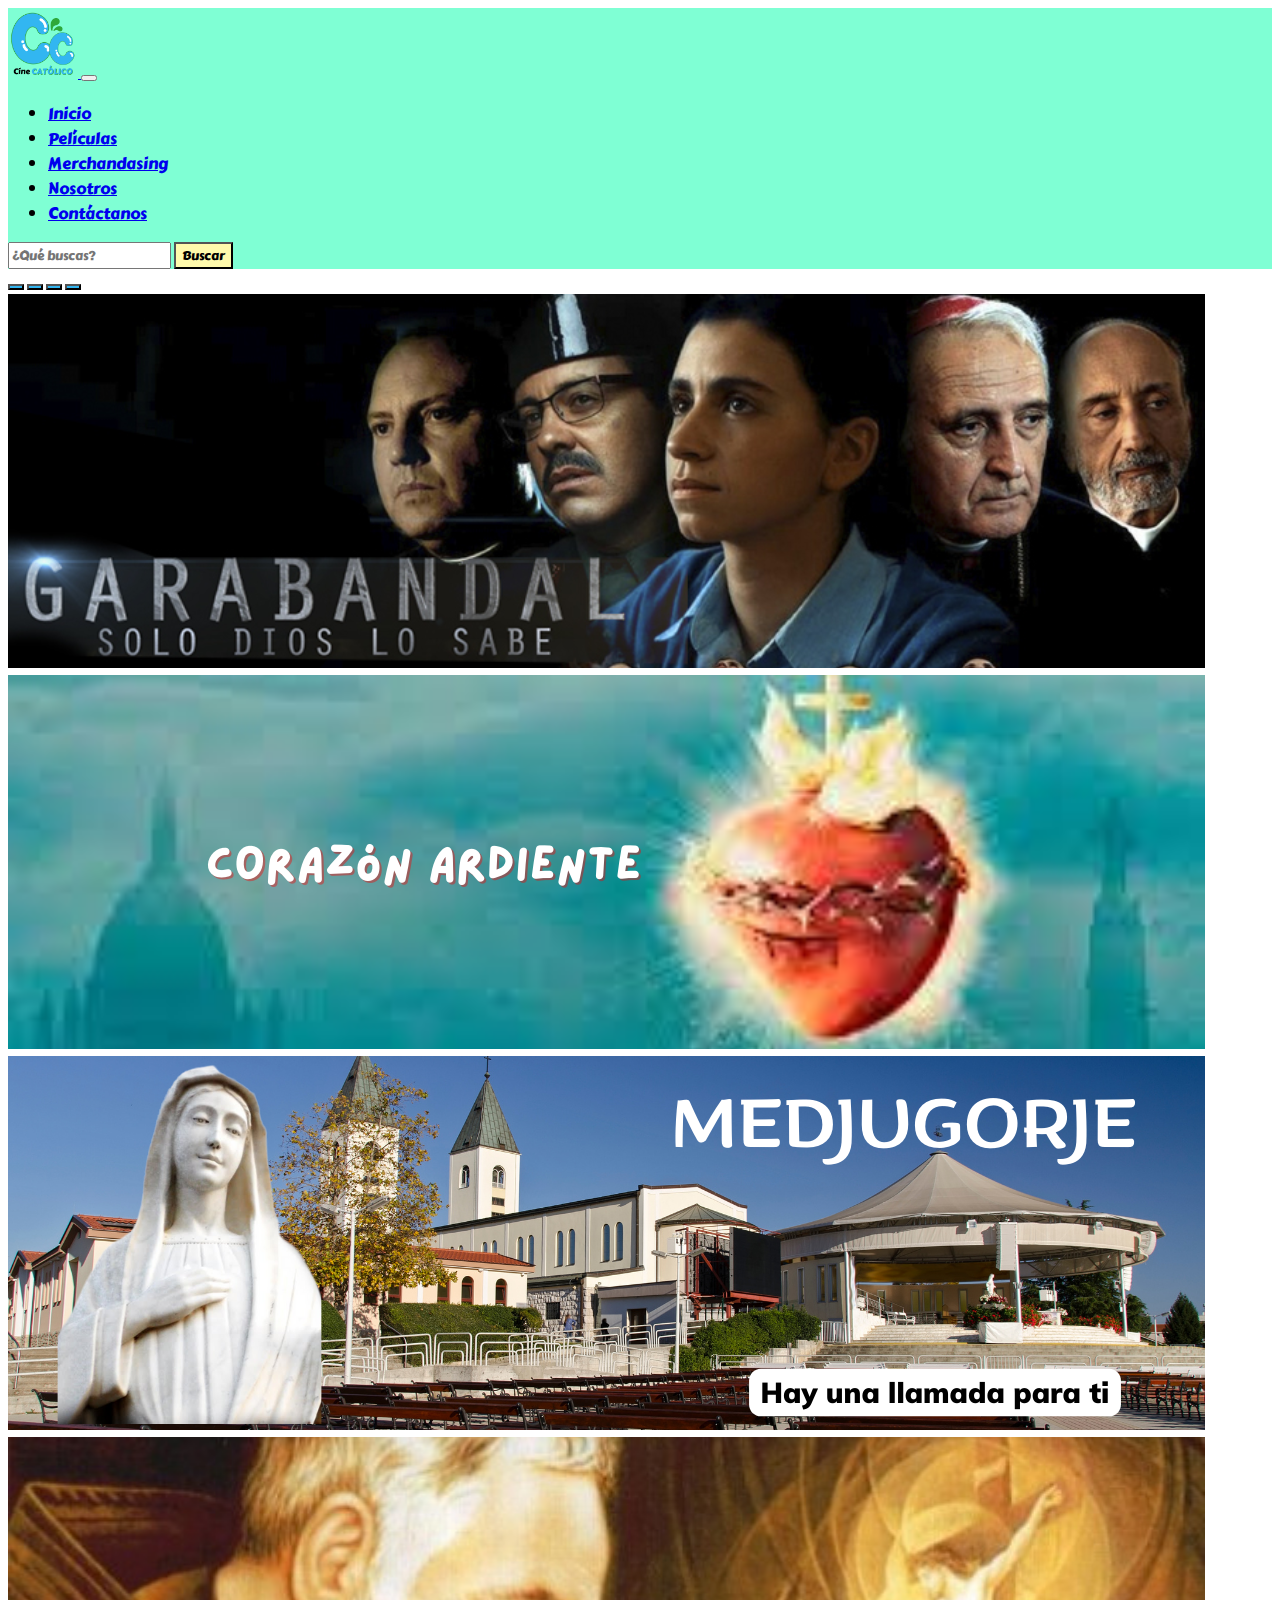
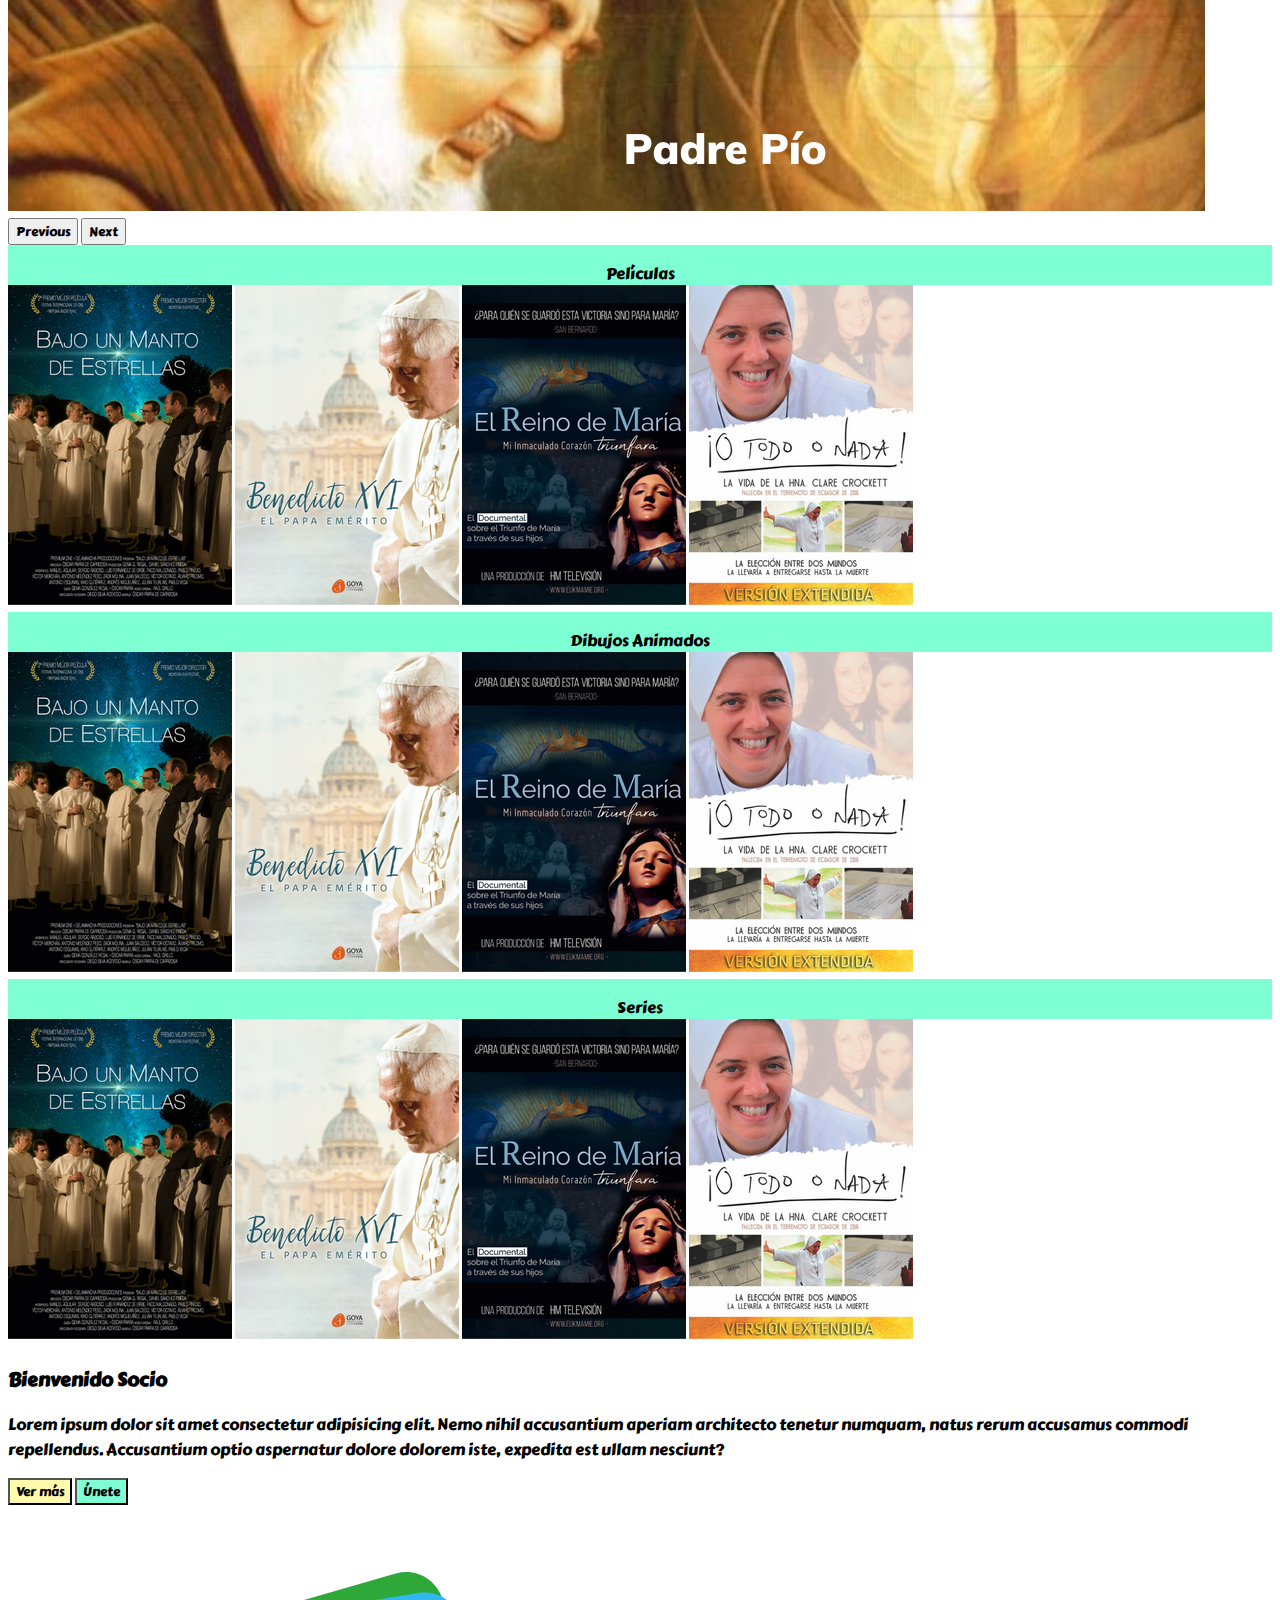
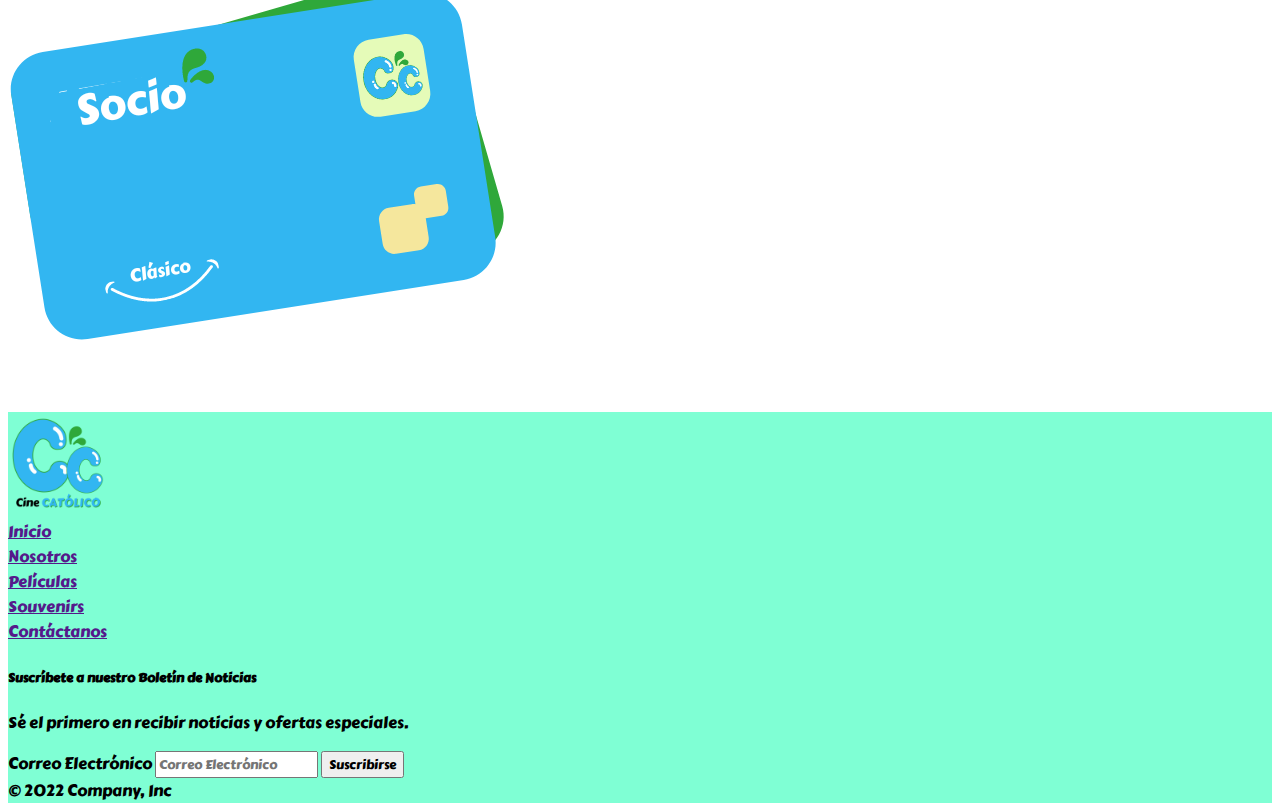
==== index.html @ 8d30c31e "Primer commit, primera versión de la 2da pre entrega" ====
<!DOCTYPE html>
<html lang="es">

<head>
    <meta charset="UTF-8">
    <meta http-equiv="X-UA-Compatible" content="IE=edge">
    <meta name="viewport" content="width=device-width, initial-scale=1.0">
    <title>Inicio</title>
    <!-- Link de BOOSTRAP -->
    <link href="https://cdn.jsdelivr.net/npm/bootstrap@5.3.0-alpha1/dist/css/bootstrap.min.css" rel="stylesheet"
        integrity="sha384-GLhlTQ8iRABdZLl6O3oVMWSktQOp6b7In1Zl3/Jr59b6EGGoI1aFkw7cmDA6j6gD" crossorigin="anonymous">
    <!-- Enlace a mi hoja de estilo -->
    <link rel="stylesheet" href="./CSS/estilo.css">

</head>


<body>
    <!-- ============================NAVBAR================================================== -->

    <nav class="navbar navbar-expand-lg fondoHeader">
        <div class="container-fluid">
            <a class="navbar-brand" href="#">
                <img class="logo" src="./imagen/logo2.png" alt="CineCatólico">

            </a>


            <button class="navbar-toggler" type="button" data-bs-toggle="collapse"
                data-bs-target="#navbarSupportedContent" aria-controls="navbarSupportedContent" aria-expanded="false"
                aria-label="Toggle navigation">
                <span class="navbar-toggler-icon"></span>
            </button>
            <div class="collapse navbar-collapse" id="navbarSupportedContent">
                <ul class="navbar-nav me-auto mb-2 mb-lg-0">

                    <li class="nav-item">
                        <a class="nav-link active" aria-current="page" href="index.html">Inicio</a>
                    </li>

                    <li class="nav-item">
                        <a class="nav-link" href="HTML/peliculas.html">Películas</a>
                    </li>

                    <li class="nav-item">
                        <a class="nav-link" href="HTML/merchandasing.html">Merchandasing</a>
                    </li>

                    <li class="nav-item">
                        <a class="nav-link" href="HTML/nosotros.html">Nosotros</a>
                    </li>

                    <li class="nav-item">
                        <a class="nav-link" href="HTML/contactanos.html">Contáctanos</a>
                    </li>

                </ul>
                <!-- =========== BUSCADOR===================  -->
                <form class="d-flex" role="search">
                    <input class="form-control me-2" type="search" placeholder="¿Qué buscas?" aria-label="Search">
                    <button class="btn botonL" type="submit">Buscar</button>
                </form>
            </div>
        </div>
    </nav>


    <!-- ?========== FIN DE NAVBAR============== -->

    <!-- ===================CARRUSEL=================== -->

    <div id="carouselExampleCaptions" class="carousel slide">
        <!-- Estos son los BOTONES DE ABAJO PARA PASAR -->

        <div class="carousel-indicators">
            <button type="button" data-bs-target="#carouselExampleCaptions" data-bs-slide-to="0" class="active" style="background-color: #32B6F1;" aria-current="true" aria-label="Slide 1"></button>
            <button type="button" data-bs-target="#carouselExampleCaptions" data-bs-slide-to="1"
                style="background-color: #32B6F1;" aria-label="Slide 2"></button>
            <button type="button" data-bs-target="#carouselExampleCaptions" data-bs-slide-to="2"
                style="background-color: #32B6F1;" aria-label="Slide 3"></button>
            <button type="button" data-bs-target="#carouselExampleCaptions" data-bs-slide-to="3"
                style="background-color: #32B6F1;" aria-label="Slide 4"></button>

        </div>

        <!--  Fin de los BOTONES PARA PASAR -->

        <!--  Inicio de las IMAGENES DEL CARRUSEL falta vincular por eso está el # -->
        <div class="carousel-inner">
            <div class="carousel-item active">
                <a href="#"><img src="./imagen/carrusel (1).png" class="d-block w-100" alt="Garabandal"></a>
                <!--  <div class="carousel-caption d-none d-md-block"> -->
                <!--      <h5>First slide label</h5> -->
                <!--      <p>Some representative placeholder content for the first slide.</p> -->
                <!--  </div> -->
            </div>
            <div class="carousel-item">
                <a href="#"> </a><img src="./imagen/carrusel (2).png" class="d-block w-100" alt="CorazónArdiente"></a>
                <!--  <div class="carousel-caption d-none d-md-block"> -->
                <!--      <h5>Second slide label</h5> -->
                <!--      <p>Some representative placeholder content for the second slide.</p> -->
                <!--  </div> -->
            </div>
            <div class="carousel-item">
                <a href="#"> </a><img src="./imagen/carrusel (3).png" class="d-block w-100" alt="Medjugore"></a>
                <!-- <div class="carousel-caption d-none d-md-block"> -->
                <!--     <h5>Third slide label</h5> -->
                <!--     <p>Some representative placeholder content for the third slide.</p> -->
                <!-- </div> -->
            </div>

            <div class="carousel-item">
                <a href="#"> </a> <img src="./imagen/carrusel (4).png" class="d-block w-100" alt="PadrePío"></a>
                <!-- <div class="carousel-caption d-none d-md-block"> -->
                <!--     <h5>Third slide label</h5> -->
                <!--     <p>Some representative placeholder content for the third slide.</p> -->
                <!-- </div> -->
            </div>

        </div>

        <!-- Este es el BOTON del movimiento -->
        <button class="carousel-control-prev" type="button" data-bs-target="#carouselExampleCaptions"
            data-bs-slide="prev">
            <span class="carousel-control-prev-icon" aria-hidden="true"></span>
            <span class="visually-hidden">Previous</span>
        </button>
        <button class="carousel-control-next" type="button" data-bs-target="#carouselExampleCaptions"
            data-bs-slide="next">
            <span class="carousel-control-next-icon" aria-hidden="true"></span>
            <span class="visually-hidden">Next</span>
        </button>

        <!-- Fin del BOTON DE MOVIMIENTO -->
    </div>


    <!-- ==================FIN DEL CARRUSEL -->

    <div class="division fs-3">
        <p>Películas</p>
    </div>

    <!-- ============== GALERIA DE FOTOS============= -->

    <Section class="container mt-3">
        <div class="row mt- 5 mb-4">
            <img class="col-md-3" src="./imagen/bajo_el_mismo_manto.png" alt="Bajo El Mismo Manto">
            <img class="col-md-3" src="./imagen/benedicto_xvi.png" alt="Benedicto XVI">
            <img class="col-md-3" src="./imagen/el_reino_de_maria.png" alt="El Reino De María">
            <img class="col-md-3" src="./imagen/o_todo_o_nada.png" alt="O todo o Nada">
        </div>

    </Section>

    <div class="division fs-3">
        <p>Dibujos Animados</p>
    </div>

    <section class="container mt-3">
        <div class="row mt- 5  mb-4">
            <img class="col-md-3" src="./imagen/bajo_el_mismo_manto.png" alt="Bajo El Mismo Manto">
            <img class="col-md-3" src="./imagen/benedicto_xvi.png" alt="Benedicto XVI">
            <img class="col-md-3" src="./imagen/el_reino_de_maria.png" alt="El Reino De María">
            <img class="col-md-3" src="./imagen/o_todo_o_nada.png" alt="O todo o Nada">
        </div>
    </section>

    <div class="division fs-3">
        <p>Series</p>
    </div>

    <section class="container mt-3" >
        <div class="row mt- 5  mb-4">
            <img class="col-md-3" src="./imagen/bajo_el_mismo_manto.png" alt="Bajo El Mismo Manto">
            <img class="col-md-3" src="./imagen/benedicto_xvi.png" alt="Benedicto XVI">
            <img class="col-md-3" src="./imagen/el_reino_de_maria.png" alt="El Reino De María">
            <img class="col-md-3" src="./imagen/o_todo_o_nada.png" alt="O todo o Nada">
        </div>
    </section>

 
    <!-- ======================== FIN DE GALERIA DE FOTOS=============== -->

<!-- ====================SECCIÓN DE SOCIOS================================= -->

<Section class="container">
    <div class="row mt-5">
        <div class="col-md-6 d-flex flex-column justify-content-center ">
            <h3>Bienvenido Socio  </h3>
            <P>Lorem ipsum dolor sit amet consectetur adipisicing elit. Nemo nihil accusantium aperiam architecto tenetur numquam, natus rerum accusamus commodi repellendus. Accusantium optio aspernatur dolore dolorem iste, expedita est ullam nesciunt?</P>
    
            <div class="d-grid gap-2 d-md-flex justify-content-star">
            <button class="btn botonL me-md-2" type="button">Ver más</button>
            <button class="btn carro" type="button">Únete</button>
            </div>               
        </div>   
        <div class="col-md-6">
            <img class="mw-100" src="./imagen/tarjeta_clasica.png" alt="tarjeta_clasica">
        </div>
    </div>
</Section>


    <!-- ========================== FOOTER ==================== -->

    <footer >

        <div class="container-fluid fondoHeader">
            <div class="row mt-3 mb-5 d-flex justify-content-center ">

                <div class="col-xs-12 col-md-6 col-lg-3 d-flex justify-content-center align-items-center">
                    <img class="logo_footer" src="./imagen/logo2.png" alt="Logo"></Img>
                </div>

                <div class=" mt-3 col-xs-12 col-md-6 col-lg-3 ">
                    <div mb-3>
                        <a class="text-decoration-none" href="">Inicio</a>
                    </div>

                    <div mb-3>
                        <a class="text-decoration-none" href="">Nosotros</a>
                    </div>

                    <div mb-3>
                        <a class="text-decoration-none" href="">Películas</a>
                    </div>

                    <div mb-3>
                        <a class="text-decoration-none" href="">Souvenirs</a>
                    </div>

                    <div mb-3>
                        <a class="text-decoration-none" href="">Contáctanos</a>
                    </div>

                </div>

                <div class="col-md-5 mt-3 ">
                    <form>
                        <h5>Suscríbete a nuestro Boletín de Noticias</h5>
                        <p>Sé el primero en recibir noticias y ofertas especiales.</p>
                        <div class="d-flex flex-column flex-sm-row w-100 gap-2">
                            <label for="newsletter1" class="visually-hidden">Correo Electrónico</label>
                            <input id="newsletter1" type="text" class="form-control" placeholder="Correo Electrónico">
                            <button class="btn btn-primary" type="button">Suscribirse</button>
                        </div>
                    </form>
                </div>


            </div>

            <div class="container d-flex justify-content-center">

                <span class="mb-3 mb-md-0 text-muted">&copy; 2022 Company, Inc</span>
            </div> 
        </div>


    </footer>

    <!-- ========================= FIN DEL FOOTER======================= -->

    <!-- ================== Activado de Bootstrap==================== -->

    <script src="https://cdn.jsdelivr.net/npm/bootstrap@5.3.0-alpha1/dist/js/bootstrap.bundle.min.js"integrity="sha384-w76AqPfDkMBDXo30jS1Sgez6pr3x5MlQ1ZAGC+nuZB+EYdgRZgiwxhTBTkF7CXvN"
    crossorigin="anonymous"></script>
</body>

</html>
---- CSS/estilo.css ----
/* ======= PARA TODOS========== */
@import url('https://fonts.googleapis.com/css2?family=Carter+One&display=swap');

*{font-family: 'Carter One', cursive;
    }

/* ===========HEADER================= */

.logo{
    width: 70px;
}

.fondoHeader{
    background-color: #7fffd4;
}

/* =============BOTONES===================== */

.botonL{
    background-color: #fffaac;
    color: black;
    
}

.botonL:hover{
    background-color: white;
    color: black;
    border: 1px solid black;
}

.carro{
    background-color: aquamarine;
    color: black;
    
}

.carro:hover{
    background-color: red;
    color: white;
    border: 1px solid black;

}

/* =============== DIVISIÓN ================ */

.division{
    height: 40px;
    background-color: #7fffd4;
    display: flex;
    justify-content: center;
}

.division:hover {
    height: 40px;
    background-color: #fffaac;        
    }
    
/* =============== LOGO FOOTER=============== */

.logo_footer{
    width: 100px;

}
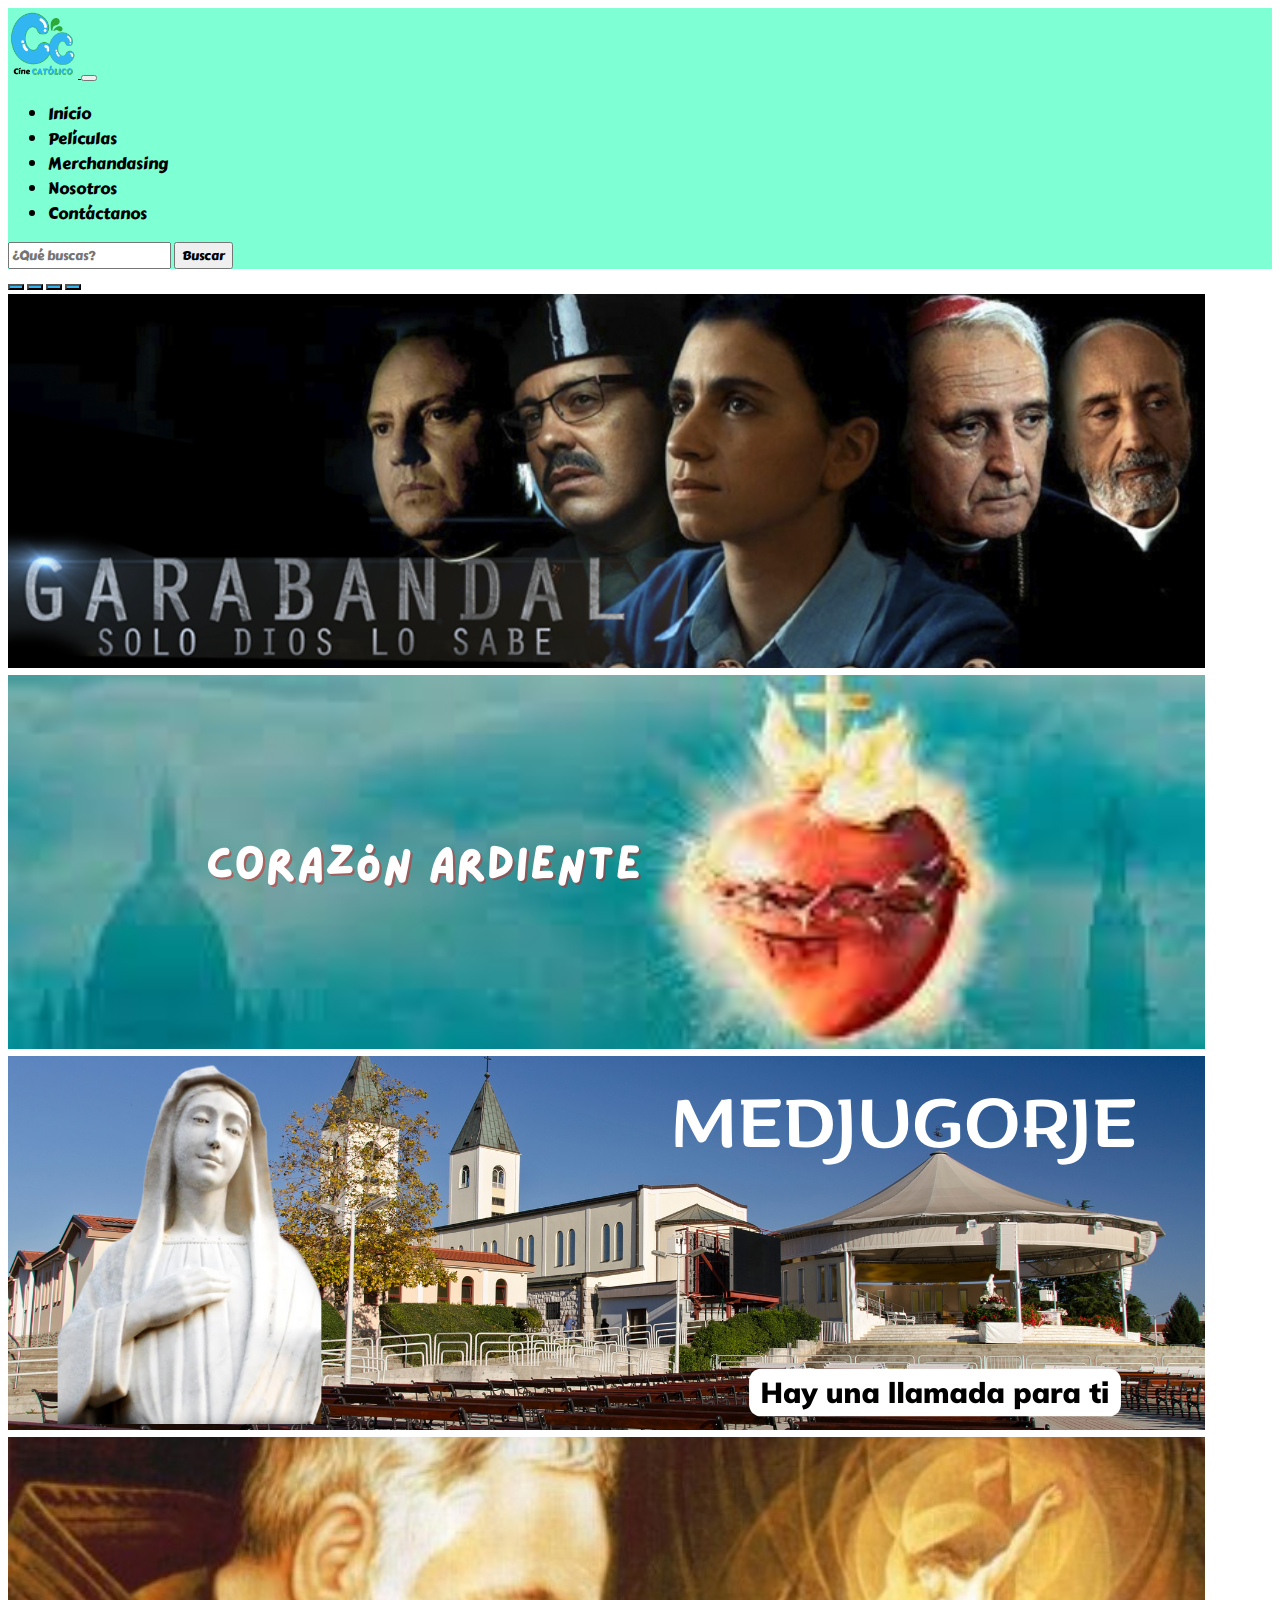
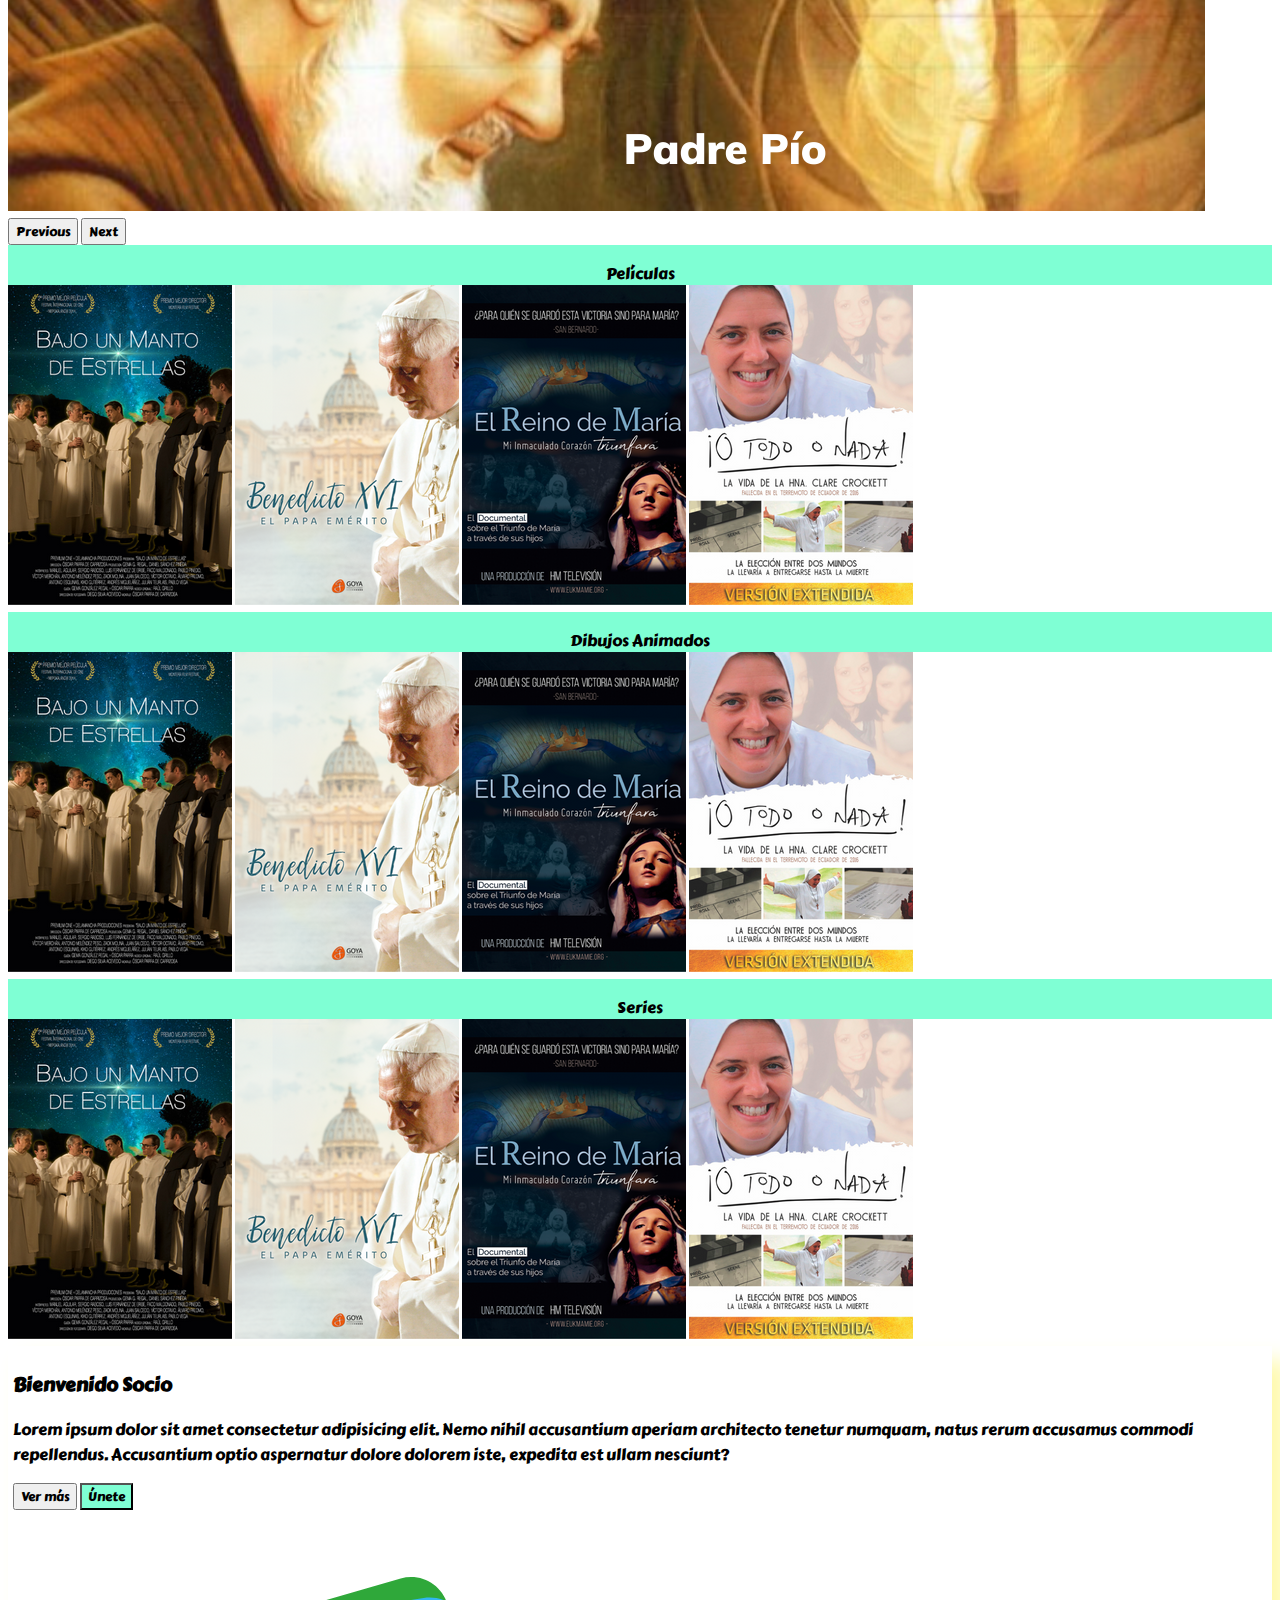
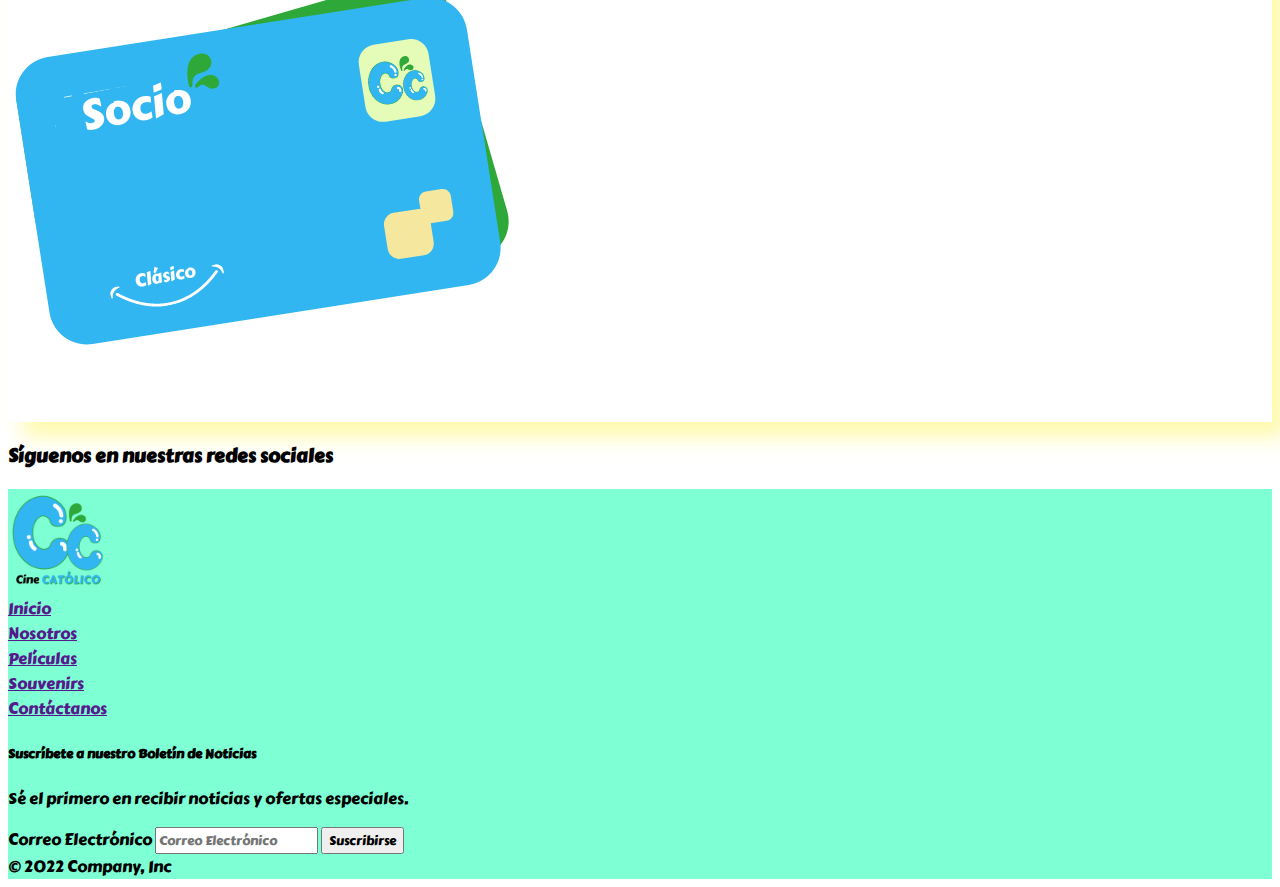
==== commit 7d97db7a: "Segundo commit con boton errado" ====
--- a/index.html
+++ b/index.html
@@ -16,11 +16,14 @@
 
 
 <body>
+
+    <!-- Estoy colocando el header y las secciones -->
+
     <!-- ============================NAVBAR================================================== -->
-
+<header>
     <nav class="navbar navbar-expand-lg fondoHeader">
         <div class="container-fluid">
-            <a class="navbar-brand" href="#">
+            <a class="navbar-brand" href="index.html">
                 <img class="logo" src="./imagen/logo2.png" alt="CineCatólico">
 
             </a>
@@ -34,23 +37,23 @@
             <div class="collapse navbar-collapse" id="navbarSupportedContent">
                 <ul class="navbar-nav me-auto mb-2 mb-lg-0">
 
-                    <li class="nav-item">
+                    <li class="nav-item menu_item">
                         <a class="nav-link active" aria-current="page" href="index.html">Inicio</a>
                     </li>
 
-                    <li class="nav-item">
+                    <li class="nav-item menu_item">
                         <a class="nav-link" href="HTML/peliculas.html">Películas</a>
                     </li>
 
-                    <li class="nav-item">
+                    <li class="nav-item menu_item">
                         <a class="nav-link" href="HTML/merchandasing.html">Merchandasing</a>
                     </li>
 
-                    <li class="nav-item">
+                    <li class="nav-item menu_item">
                         <a class="nav-link" href="HTML/nosotros.html">Nosotros</a>
                     </li>
 
-                    <li class="nav-item">
+                    <li class="nav-item menu_item">
                         <a class="nav-link" href="HTML/contactanos.html">Contáctanos</a>
                     </li>
 
@@ -63,11 +66,12 @@
             </div>
         </div>
     </nav>
-
-
+</header>
     <!-- ?========== FIN DE NAVBAR============== -->
 
     <!-- ===================CARRUSEL=================== -->
+   
+    <Section>
 
     <div id="carouselExampleCaptions" class="carousel slide">
         <!-- Estos son los BOTONES DE ABAJO PARA PASAR -->
@@ -144,11 +148,11 @@
     <!-- ============== GALERIA DE FOTOS============= -->
 
     <Section class="container mt-3">
-        <div class="row mt- 5 mb-4">
-            <img class="col-md-3" src="./imagen/bajo_el_mismo_manto.png" alt="Bajo El Mismo Manto">
-            <img class="col-md-3" src="./imagen/benedicto_xvi.png" alt="Benedicto XVI">
-            <img class="col-md-3" src="./imagen/el_reino_de_maria.png" alt="El Reino De María">
-            <img class="col-md-3" src="./imagen/o_todo_o_nada.png" alt="O todo o Nada">
+        <div class="row mt-3 mb-3">
+            <img class="col-xl-3 col-md-6 col-sm-12 mb-3" src="./imagen/bajo_el_mismo_manto.png" alt="Bajo El Mismo Manto">
+            <img class="col-xl-3 col-md-6 col-sm-12 mb-3" src="./imagen/benedicto_xvi.png" alt="Benedicto XVI">
+            <img class="col-xl-3 col-md-6 col-sm-12 mb-3" src="./imagen/el_reino_de_maria.png" alt="El Reino De María">
+            <img class="col-xl-3 col-md-6 col-sm-12 mb-3" src="./imagen/o_todo_o_nada.png" alt="O todo o Nada">
         </div>
 
     </Section>
@@ -158,11 +162,11 @@
     </div>
 
     <section class="container mt-3">
-        <div class="row mt- 5  mb-4">
-            <img class="col-md-3" src="./imagen/bajo_el_mismo_manto.png" alt="Bajo El Mismo Manto">
-            <img class="col-md-3" src="./imagen/benedicto_xvi.png" alt="Benedicto XVI">
-            <img class="col-md-3" src="./imagen/el_reino_de_maria.png" alt="El Reino De María">
-            <img class="col-md-3" src="./imagen/o_todo_o_nada.png" alt="O todo o Nada">
+        <div class="row mt-3  mb-3">
+            <img class="col-xl-3 col-md-6 col-sm-12 mb-3" src="./imagen/bajo_el_mismo_manto.png" alt="Bajo El Mismo Manto">
+            <img class="col-xl-3 col-md-6 col-sm-12 mb-3" src="./imagen/benedicto_xvi.png" alt="Benedicto XVI">
+            <img class="col-xl-3 col-md-6 col-sm-12 mb-3" src="./imagen/el_reino_de_maria.png" alt="El Reino De María">
+            <img class="col-xl-3 col-md-6 col-sm-12 mb-3" src="./imagen/o_todo_o_nada.png" alt="O todo o Nada">
         </div>
     </section>
 
@@ -171,11 +175,11 @@
     </div>
 
     <section class="container mt-3" >
-        <div class="row mt- 5  mb-4">
-            <img class="col-md-3" src="./imagen/bajo_el_mismo_manto.png" alt="Bajo El Mismo Manto">
-            <img class="col-md-3" src="./imagen/benedicto_xvi.png" alt="Benedicto XVI">
-            <img class="col-md-3" src="./imagen/el_reino_de_maria.png" alt="El Reino De María">
-            <img class="col-md-3" src="./imagen/o_todo_o_nada.png" alt="O todo o Nada">
+        <div class="row mt-3  mb-3">
+            <img class="col-xl-3 col-md-6 col-sm-12 mb-3" src="./imagen/bajo_el_mismo_manto.png" alt="Bajo El Mismo Manto">
+            <img class="col-xl-3 col-md-6 col-sm-12 mb-3" src="./imagen/benedicto_xvi.png" alt="Benedicto XVI">
+            <img class="col-xl-3 col-md-6 col-sm-12 mb-3" src="./imagen/el_reino_de_maria.png" alt="El Reino De María">
+            <img class="col-xl-3 col-md-6 col-sm-12 mb-3" src="./imagen/o_todo_o_nada.png" alt="O todo o Nada">
         </div>
     </section>
 
@@ -185,7 +189,7 @@
 <!-- ====================SECCIÓN DE SOCIOS================================= -->
 
 <Section class="container">
-    <div class="row mt-5">
+    <div class="row mt-3 mb-5 tarjeta">
         <div class="col-md-6 d-flex flex-column justify-content-center ">
             <h3>Bienvenido Socio  </h3>
             <P>Lorem ipsum dolor sit amet consectetur adipisicing elit. Nemo nihil accusantium aperiam architecto tenetur numquam, natus rerum accusamus commodi repellendus. Accusantium optio aspernatur dolore dolorem iste, expedita est ullam nesciunt?</P>
@@ -201,6 +205,17 @@
     </div>
 </Section>
 
+<!-- ========================SECCIÓN REDES SOCIALES ================== -->
+
+<Section>
+<h3>Síguenos en nuestras redes sociales</h3>
+
+
+
+</Section>
+
+
+
 
     <!-- ========================== FOOTER ==================== -->
 
--- a/CSS/estilo.css
+++ b/CSS/estilo.css
@@ -14,12 +14,25 @@
     background-color: #7fffd4;
 }
 
+
+.menu_item a {
+    color: black;
+    text-decoration: none;
+}
+
+.menu_item.active a,
+.menu_item a:hover {
+    text-decoration: underline;
+}
+
+.menu_item 
+
+
 /* =============BOTONES===================== */
 
 .botonL{
-    background-color: #fffaac;
+   background-color: black !important ;
     color: black;
-    
 }
 
 .botonL:hover{
@@ -29,7 +42,7 @@
 }
 
 .carro{
-    background-color: aquamarine;
+    background-color: #7fffd4;
     color: black;
     
 }
@@ -54,7 +67,16 @@
     height: 40px;
     background-color: #fffaac;        
     }
-    
+
+    /* ================ Tarjeta borde===================  */
+
+.tarjeta{
+/*     border: 1px red solid; */
+    padding: 5px;
+    box-shadow: 15px 15px 20px #fffaac;        
+
+}
+
 /* =============== LOGO FOOTER=============== */
 
 .logo_footer{
@@ -62,4 +84,7 @@
 
 }
 
+.abajo{
+    margin-top: 10px;
+}
 
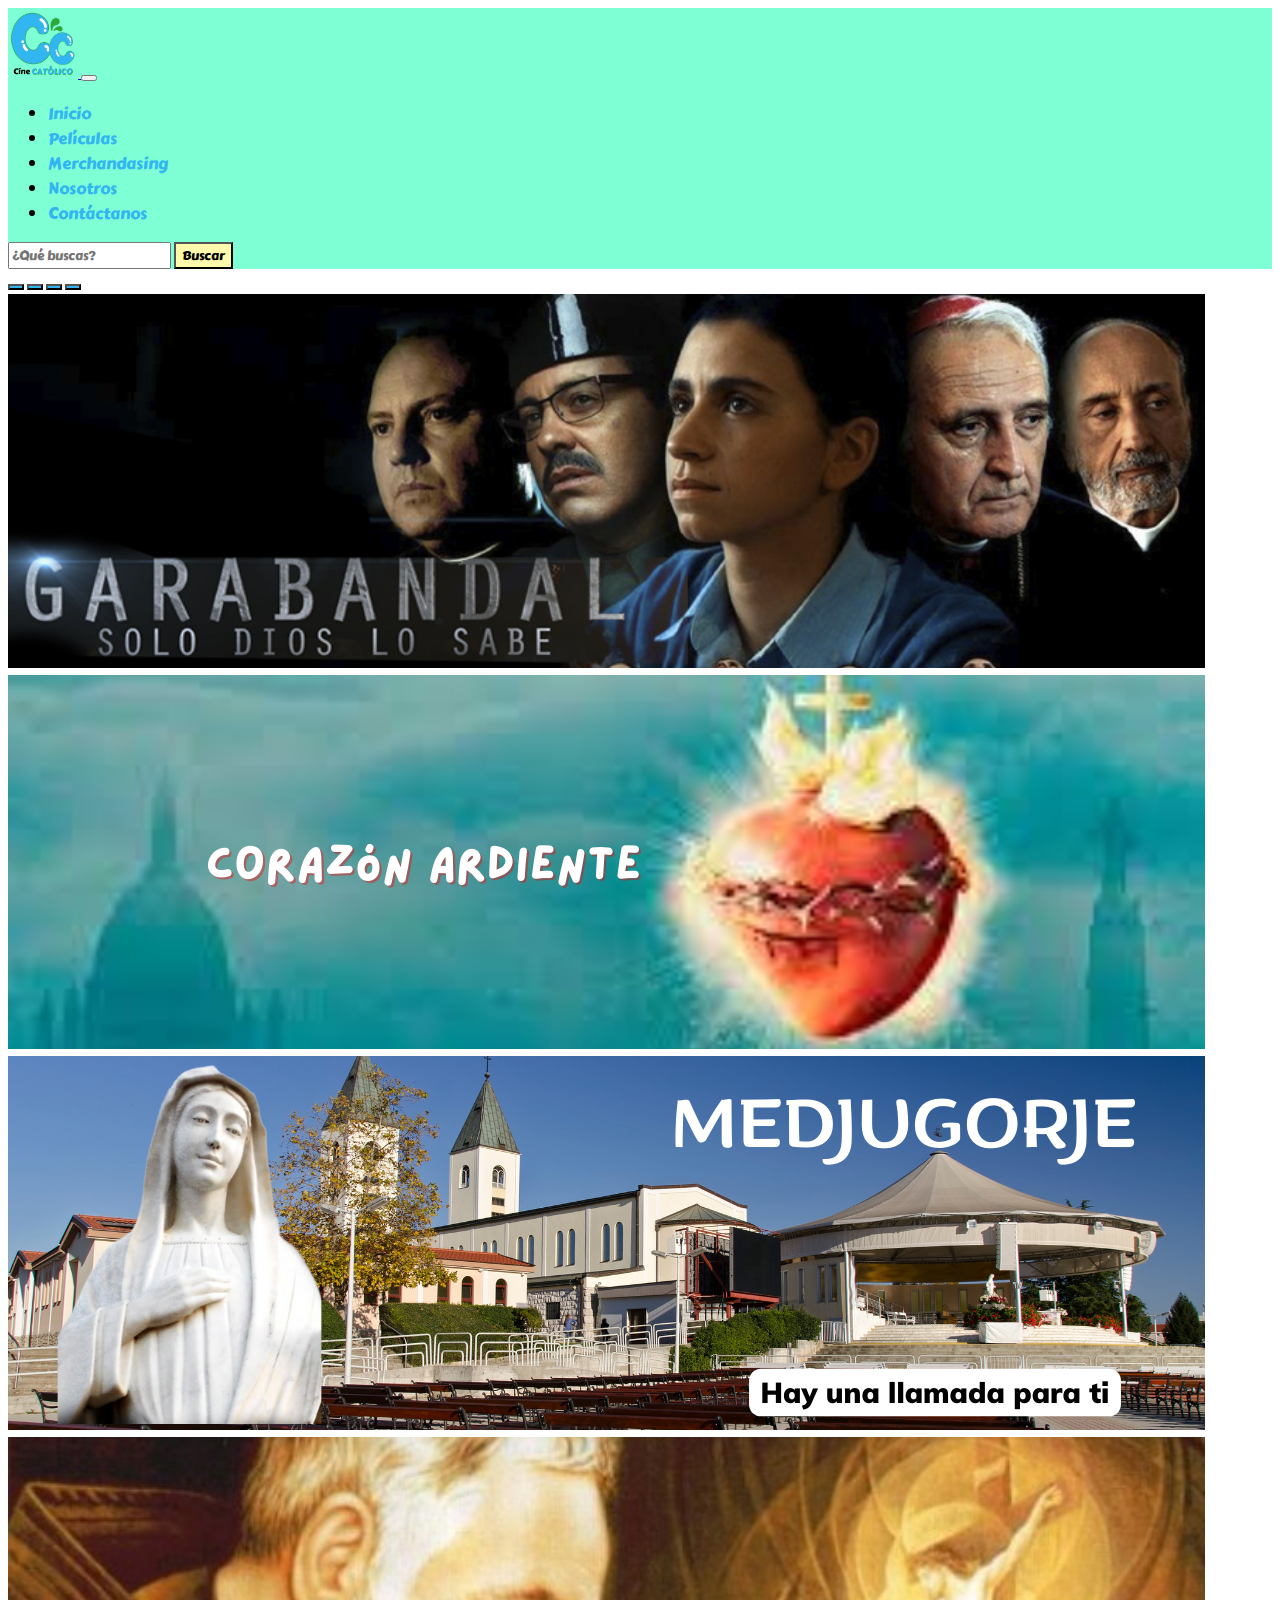
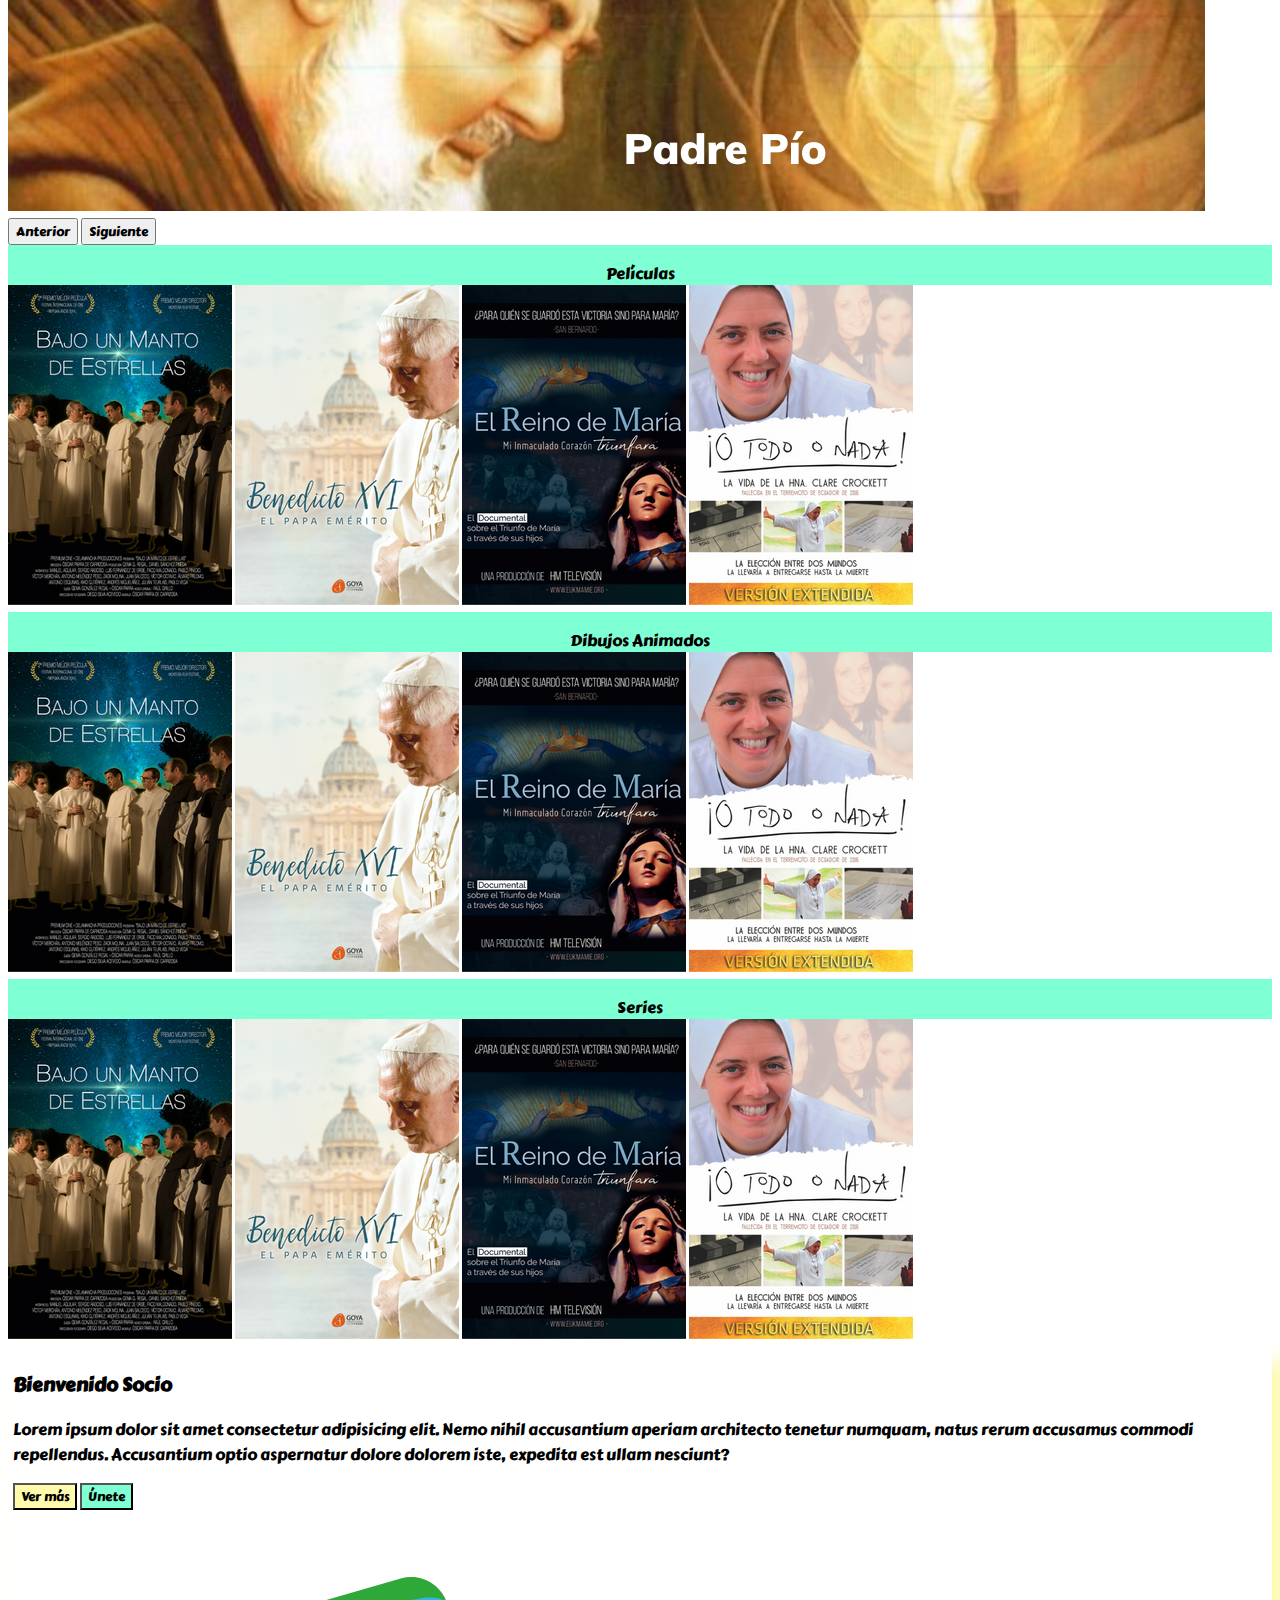
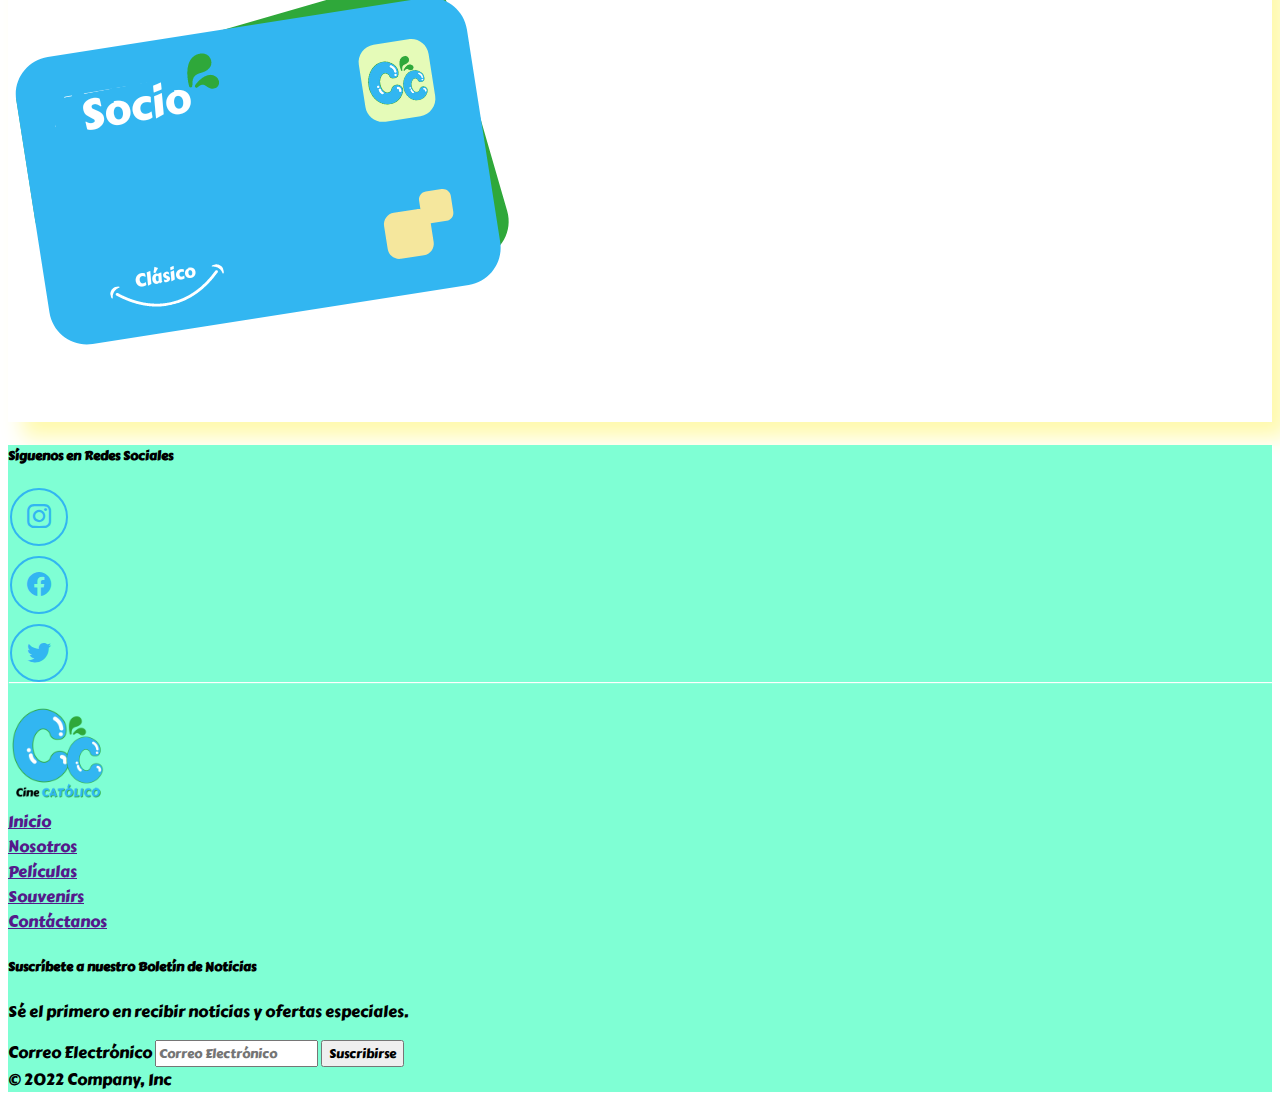
==== commit 399da1c5: "Se realizaron las 5 páginas con transiciones x terminar" ====
--- a/index.html
+++ b/index.html
@@ -2,285 +2,296 @@
 <html lang="es">
 
 <head>
-    <meta charset="UTF-8">
-    <meta http-equiv="X-UA-Compatible" content="IE=edge">
-    <meta name="viewport" content="width=device-width, initial-scale=1.0">
-    <title>Inicio</title>
-    <!-- Link de BOOSTRAP -->
-    <link href="https://cdn.jsdelivr.net/npm/bootstrap@5.3.0-alpha1/dist/css/bootstrap.min.css" rel="stylesheet"
-        integrity="sha384-GLhlTQ8iRABdZLl6O3oVMWSktQOp6b7In1Zl3/Jr59b6EGGoI1aFkw7cmDA6j6gD" crossorigin="anonymous">
-    <!-- Enlace a mi hoja de estilo -->
-    <link rel="stylesheet" href="./CSS/estilo.css">
+  <meta charset="UTF-8">
+  <meta http-equiv="X-UA-Compatible" content="IE=edge">
+  <meta name="viewport" content="width=device-width, initial-scale=1.0">
+  <title>Inicio</title>
+  <!-- Link de BOOSTRAP -->
+  <link href="https://cdn.jsdelivr.net/npm/bootstrap@5.3.0-alpha1/dist/css/bootstrap.min.css" rel="stylesheet"
+    integrity="sha384-GLhlTQ8iRABdZLl6O3oVMWSktQOp6b7In1Zl3/Jr59b6EGGoI1aFkw7cmDA6j6gD" crossorigin="anonymous">
+
+  <!-- ============= ICONOS DE BOOTSTRAP))))))))))))))))))))) -->
+
+  <link rel="stylesheet" href="https://cdn.jsdelivr.net/npm/bootstrap-icons@1.10.3/font/
+bootstrap-icons.css">
+
+  <!-- ======================= LINK PARA ANIMACIONES ===============-->
+
+  <link rel="stylesheet" href="https://cdnjs.cloudflare.com/ajax/libs/animate.css/4.1.1/animate.min.css" />
+
+  <!-- Enlace a mi hoja de estilo -->
+  <link rel="stylesheet" href="./CSS/estilo.css">
 
 </head>
 
 
 <body>
 
-    <!-- Estoy colocando el header y las secciones -->
-
-    <!-- ============================NAVBAR================================================== -->
-<header>
+  <!-- Estoy colocando el header y las secciones -->
+
+  <!-- ============================NAVBAR================================================== -->
+  <header>
     <nav class="navbar navbar-expand-lg fondoHeader">
-        <div class="container-fluid">
-            <a class="navbar-brand" href="index.html">
-                <img class="logo" src="./imagen/logo2.png" alt="CineCatólico">
-
-            </a>
-
-
-            <button class="navbar-toggler" type="button" data-bs-toggle="collapse"
-                data-bs-target="#navbarSupportedContent" aria-controls="navbarSupportedContent" aria-expanded="false"
-                aria-label="Toggle navigation">
-                <span class="navbar-toggler-icon"></span>
-            </button>
-            <div class="collapse navbar-collapse" id="navbarSupportedContent">
-                <ul class="navbar-nav me-auto mb-2 mb-lg-0">
-
-                    <li class="nav-item menu_item">
-                        <a class="nav-link active" aria-current="page" href="index.html">Inicio</a>
-                    </li>
-
-                    <li class="nav-item menu_item">
-                        <a class="nav-link" href="HTML/peliculas.html">Películas</a>
-                    </li>
-
-                    <li class="nav-item menu_item">
-                        <a class="nav-link" href="HTML/merchandasing.html">Merchandasing</a>
-                    </li>
-
-                    <li class="nav-item menu_item">
-                        <a class="nav-link" href="HTML/nosotros.html">Nosotros</a>
-                    </li>
-
-                    <li class="nav-item menu_item">
-                        <a class="nav-link" href="HTML/contactanos.html">Contáctanos</a>
-                    </li>
-
-                </ul>
-                <!-- =========== BUSCADOR===================  -->
-                <form class="d-flex" role="search">
-                    <input class="form-control me-2" type="search" placeholder="¿Qué buscas?" aria-label="Search">
-                    <button class="btn botonL" type="submit">Buscar</button>
-                </form>
+      <div class="container-fluid">
+        <a class="navbar-brand" href="index.html">
+          <img class="logo" src="./imagen/logo2.png" alt="CineCatólico">
+        </a>
+
+        <button class="navbar-toggler" type="button" data-bs-toggle="collapse" data-bs-target="#navbarSupportedContent"
+          aria-controls="navbarSupportedContent" aria-expanded="false" aria-label="Toggle navigation">
+          <span class="navbar-toggler-icon"></span>
+        </button>
+        <div class="collapse navbar-collapse" id="navbarSupportedContent">
+          <ul class="navbar-nav me-auto mb-2 mb-lg-0">
+
+            <li class="nav-item menu_item">
+              <a class="nav-link  active" aria-current="page" href="index.html">Inicio</a>
+            </li>
+
+            <li class="nav-item menu_item">
+              <a class="nav-link" href="HTML/peliculas.html">Películas</a>
+            </li>
+
+            <li class="nav-item menu_item">
+              <a class="nav-link" href="HTML/merchandasing.html">Merchandasing</a>
+            </li>
+
+            <li class="nav-item menu_item">
+              <a class="nav-link" href="HTML/nosotros.html">Nosotros</a>
+            </li>
+
+            <li class="nav-item menu_item">
+              <a class="nav-link" href="HTML/contactanos.html">Contáctanos</a>
+            </li>
+
+          </ul>
+          <!-- =========== BUSCADOR===================  -->
+          <form class="d-flex" role="search">
+            <input class="form-control me-2" type="search" placeholder="¿Qué buscas?" aria-label="Search">
+            <button class="btn botonL" type="submit">Buscar</button>
+          </form>
+        </div>
+      </div>
+    </nav>
+  </header>
+  <!-- ?========== FIN DE NAVBAR============== -->
+
+  <!-- ===================CARRUSEL=================== -->
+
+  <Section>
+    <div id="carouselExampleCaptions" class="carousel slide">
+      <!-- Estos son los BOTONES DE ABAJO PARA PASAR -->
+
+      <div class="carousel-indicators">
+        <button type="button" data-bs-target="#carouselExampleCaptions" data-bs-slide-to="0" class="active"
+          style="background-color: #32B6F1;" aria-current="true" aria-label="Slide 1"></button>
+        <button type="button" data-bs-target="#carouselExampleCaptions" data-bs-slide-to="1"
+          style="background-color: #32B6F1;" aria-label="Slide 2"></button>
+        <button type="button" data-bs-target="#carouselExampleCaptions" data-bs-slide-to="2"
+          style="background-color: #32B6F1;" aria-label="Slide 3"></button>
+        <button type="button" data-bs-target="#carouselExampleCaptions" data-bs-slide-to="3"
+          style="background-color: #32B6F1;" aria-label="Slide 4"></button>
+
+      </div>
+
+      <!--  Fin de los BOTONES PARA PASAR -->
+
+      <!--  Inicio de las IMAGENES DEL CARRUSEL falta vincular por eso está el # -->
+      <div class="carousel-inner">
+        <div class="carousel-item active">
+          <a href="#"><img src="./imagen/carrusel (1).png" class="d-block w-100" alt="Garabandal"></a>
+          <!--  <div class="carousel-caption d-none d-md-block"> -->
+          <!--      <h5>First slide label</h5> -->
+          <!--      <p>Some representative placeholder content for the first slide.</p> -->
+          <!--  </div> -->
+        </div>
+        <div class="carousel-item">
+          <a href="#"> </a><img src="./imagen/carrusel (2).png" class="d-block w-100" alt="CorazónArdiente"></a>
+          <!--  <div class="carousel-caption d-none d-md-block"> -->
+          <!--      <h5>Second slide label</h5> -->
+          <!--      <p>Some representative placeholder content for the second slide.</p> -->
+          <!--  </div> -->
+        </div>
+        <div class="carousel-item">
+          <a href="#"> </a><img src="./imagen/carrusel (3).png" class="d-block w-100" alt="Medjugore"></a>
+          <!-- <div class="carousel-caption d-none d-md-block"> -->
+          <!--     <h5>Third slide label</h5> -->
+          <!--     <p>Some representative placeholder content for the third slide.</p> -->
+          <!-- </div> -->
+        </div>
+
+        <div class="carousel-item">
+          <a href="#"> </a> <img src="./imagen/carrusel (4).png" class="d-block w-100" alt="PadrePío"></a>
+          <!-- <div class="carousel-caption d-none d-md-block"> -->
+          <!--     <h5>Third slide label</h5> -->
+          <!--     <p>Some representative placeholder content for the third slide.</p> -->
+          <!-- </div> -->
+        </div>
+
+      </div>
+
+      <!-- Este es el BOTON del movimiento -->
+      <button class="carousel-control-prev" type="button" data-bs-target="#carouselExampleCaptions"
+        data-bs-slide="prev">
+        <span class="carousel-control-prev-icon" aria-hidden="true"></span>
+        <span class="visually-hidden">Anterior</span>
+      </button>
+      <button class="carousel-control-next" type="button" data-bs-target="#carouselExampleCaptions"
+        data-bs-slide="next">
+        <span class="carousel-control-next-icon" aria-hidden="true"></span>
+        <span class="visually-hidden">Siguiente</span>
+      </button>
+
+      <!-- Fin del BOTON DE MOVIMIENTO -->
+    </div>
+  </section>
+  <!-- ==================FIN DEL CARRUSEL -->
+
+  <div class="division fs-3">
+    <p class="animate__animated animate__heartBeat" >Películas</p>
+  </div>
+
+  <!-- ============== GALERIA DE FOTOS============= -->
+
+  <Section class="container mt-3">
+    <div class="row mt-3 mb-3">
+      <img class="col-xl-3 col-md-6 col-sm-12 mb-3" src="./imagen/bajo_el_mismo_manto.png" alt="Bajo El Mismo Manto">
+      <img class="col-xl-3 col-md-6 col-sm-12 mb-3" src="./imagen/benedicto_xvi.png" alt="Benedicto XVI">
+      <img class="col-xl-3 col-md-6 col-sm-12 mb-3" src="./imagen/el_reino_de_maria.png" alt="El Reino De María">
+      <img class="col-xl-3 col-md-6 col-sm-12 mb-3" src="./imagen/o_todo_o_nada.png" alt="O todo o Nada">
+    </div>
+
+  </Section>
+
+  <div class="division fs-3">
+    <p class="animate__animated animate__heartBeat" >Dibujos Animados</p>
+  </div>
+
+  <section class="container mt-3">
+    <div class="row mt-3  mb-3">
+      <img class="col-xl-3 col-md-6 col-sm-12 mb-3" src="./imagen/bajo_el_mismo_manto.png" alt="Bajo El Mismo Manto">
+      <img class="col-xl-3 col-md-6 col-sm-12 mb-3" src="./imagen/benedicto_xvi.png" alt="Benedicto XVI">
+      <img class="col-xl-3 col-md-6 col-sm-12 mb-3" src="./imagen/el_reino_de_maria.png" alt="El Reino De María">
+      <img class="col-xl-3 col-md-6 col-sm-12 mb-3" src="./imagen/o_todo_o_nada.png" alt="O todo o Nada">
+    </div>
+  </section>
+
+  <div class="division fs-3">
+    <p class="animate__animated animate__heartBeat">Series</p>
+  </div>
+
+  <section class="container mt-3">
+    <div class="row mt-3  mb-3">
+      <img class="col-xl-3 col-md-6 col-sm-12 mb-3" src="./imagen/bajo_el_mismo_manto.png" alt="Bajo El Mismo Manto">
+      <img class="col-xl-3 col-md-6 col-sm-12 mb-3" src="./imagen/benedicto_xvi.png" alt="Benedicto XVI">
+      <img class="col-xl-3 col-md-6 col-sm-12 mb-3" src="./imagen/el_reino_de_maria.png" alt="El Reino De María">
+      <img class="col-xl-3 col-md-6 col-sm-12 mb-3" src="./imagen/o_todo_o_nada.png" alt="O todo o Nada">
+    </div>
+  </section>
+
+
+  <!-- ======================== FIN DE GALERIA DE FOTOS=============== -->
+
+  <!-- ====================SECCIÓN DE SOCIOS================================= -->
+
+  <Section class="container">
+    <div class="row mt-3 mb-5 tarjeta">
+      <div class="col-md-6 d-flex flex-column justify-content-center ">
+        <h3 class="animate__animated animate__bounceInLeft" >Bienvenido Socio </h3>
+        <P>Lorem ipsum dolor sit amet consectetur adipisicing elit. Nemo nihil accusantium aperiam architecto
+          tenetur numquam, natus rerum accusamus commodi repellendus. Accusantium optio aspernatur dolore
+          dolorem iste, expedita est ullam nesciunt?</P>
+
+        <div class="d-grid gap-2 d-md-flex justify-content-star">
+          <button class="btn botonL me-md-2" type="button">Ver más</button>
+          <button class="btn carro" type="button">Únete</button>
+        </div>
+      </div>
+      <div class="col-md-6">
+        <img class="mw-100" src="./imagen/tarjeta_clasica.png" alt="tarjeta_clasica">
+      </div>
+    </div>
+  </Section>
+
+  <!-- ========================SECCIÓN REDES SOCIALES ================== -->
+
+  <!-- ========================== FOOTER ==================== -->
+
+  <footer>
+
+    <section class="cuadro">
+      <h5 class="text-center">Síguenos en Redes Sociales</h5>
+      <div class="iconos_redes d-flex flex-wrap align-items-center justify-content-center">
+        <a href="https://www.instagram.com/" target="_blank">
+          <i class="bi bi-instagram"></i>
+        </a>
+
+        <a href="https://www.facebook.com/" target="_blank">
+          <i class="bi bi-facebook"></i>
+        </a>
+
+        <a href="https://www.twitter.com/" target="_blank">
+          <i class="bi bi-twitter"></i>
+        </a>
+      </div>
+    </section>
+
+    <div class="container-fluid fondoHeader">
+      <div class="row mt-3 mb-5 d-flex justify-content-center ">
+        <div class="col-xs-12 col-md-6 col-lg-3 d-flex justify-content-center 
+                                align-items-center">
+          <a class="navbar-brand" href="index.html">
+            <img class="logo_footer" src="./imagen/logo2.png" alt="Logo"></Img>
+          </a>
+
+
+
+        </div>
+        <div class=" mt-3 col-xs-12 col-md-6 col-lg-3 ">
+          <div mb-3>
+            <a class="text-decoration-none" href="">Inicio</a>
+          </div>
+          <div mb-3>
+            <a class="text-decoration-none" href="">Nosotros</a>
+          </div>
+          <div mb-3>
+            <a class="text-decoration-none" href="">Películas</a>
+          </div>
+          <div mb-3>
+            <a class="text-decoration-none" href="">Souvenirs</a>
+          </div>
+          <div mb-3>
+            <a class="text-decoration-none" href="">Contáctanos</a>
+          </div>
+        </div>
+        <div class="col-md-5 mt-3 ">
+          <form>
+            <h5>Suscríbete a nuestro Boletín de Noticias</h5>
+            <p>Sé el primero en recibir noticias y ofertas especiales.</p>
+            <div class="d-flex flex-column flex-sm-row w-100 gap-2">
+              <label for="newsletter1" class="visually-hidden">Correo Electrónico
+              </label>
+              <input id="newsletter1" type="text" class="form-control" placeholder="Correo Electrónico">
+              <button class="btn btn-primary" type="button">Suscribirse</button>
             </div>
-        </div>
-    </nav>
-</header>
-    <!-- ?========== FIN DE NAVBAR============== -->
-
-    <!-- ===================CARRUSEL=================== -->
-   
-    <Section>
-
-    <div id="carouselExampleCaptions" class="carousel slide">
-        <!-- Estos son los BOTONES DE ABAJO PARA PASAR -->
-
-        <div class="carousel-indicators">
-            <button type="button" data-bs-target="#carouselExampleCaptions" data-bs-slide-to="0" class="active" style="background-color: #32B6F1;" aria-current="true" aria-label="Slide 1"></button>
-            <button type="button" data-bs-target="#carouselExampleCaptions" data-bs-slide-to="1"
-                style="background-color: #32B6F1;" aria-label="Slide 2"></button>
-            <button type="button" data-bs-target="#carouselExampleCaptions" data-bs-slide-to="2"
-                style="background-color: #32B6F1;" aria-label="Slide 3"></button>
-            <button type="button" data-bs-target="#carouselExampleCaptions" data-bs-slide-to="3"
-                style="background-color: #32B6F1;" aria-label="Slide 4"></button>
-
-        </div>
-
-        <!--  Fin de los BOTONES PARA PASAR -->
-
-        <!--  Inicio de las IMAGENES DEL CARRUSEL falta vincular por eso está el # -->
-        <div class="carousel-inner">
-            <div class="carousel-item active">
-                <a href="#"><img src="./imagen/carrusel (1).png" class="d-block w-100" alt="Garabandal"></a>
-                <!--  <div class="carousel-caption d-none d-md-block"> -->
-                <!--      <h5>First slide label</h5> -->
-                <!--      <p>Some representative placeholder content for the first slide.</p> -->
-                <!--  </div> -->
-            </div>
-            <div class="carousel-item">
-                <a href="#"> </a><img src="./imagen/carrusel (2).png" class="d-block w-100" alt="CorazónArdiente"></a>
-                <!--  <div class="carousel-caption d-none d-md-block"> -->
-                <!--      <h5>Second slide label</h5> -->
-                <!--      <p>Some representative placeholder content for the second slide.</p> -->
-                <!--  </div> -->
-            </div>
-            <div class="carousel-item">
-                <a href="#"> </a><img src="./imagen/carrusel (3).png" class="d-block w-100" alt="Medjugore"></a>
-                <!-- <div class="carousel-caption d-none d-md-block"> -->
-                <!--     <h5>Third slide label</h5> -->
-                <!--     <p>Some representative placeholder content for the third slide.</p> -->
-                <!-- </div> -->
-            </div>
-
-            <div class="carousel-item">
-                <a href="#"> </a> <img src="./imagen/carrusel (4).png" class="d-block w-100" alt="PadrePío"></a>
-                <!-- <div class="carousel-caption d-none d-md-block"> -->
-                <!--     <h5>Third slide label</h5> -->
-                <!--     <p>Some representative placeholder content for the third slide.</p> -->
-                <!-- </div> -->
-            </div>
-
-        </div>
-
-        <!-- Este es el BOTON del movimiento -->
-        <button class="carousel-control-prev" type="button" data-bs-target="#carouselExampleCaptions"
-            data-bs-slide="prev">
-            <span class="carousel-control-prev-icon" aria-hidden="true"></span>
-            <span class="visually-hidden">Previous</span>
-        </button>
-        <button class="carousel-control-next" type="button" data-bs-target="#carouselExampleCaptions"
-            data-bs-slide="next">
-            <span class="carousel-control-next-icon" aria-hidden="true"></span>
-            <span class="visually-hidden">Next</span>
-        </button>
-
-        <!-- Fin del BOTON DE MOVIMIENTO -->
-    </div>
-
-
-    <!-- ==================FIN DEL CARRUSEL -->
-
-    <div class="division fs-3">
-        <p>Películas</p>
-    </div>
-
-    <!-- ============== GALERIA DE FOTOS============= -->
-
-    <Section class="container mt-3">
-        <div class="row mt-3 mb-3">
-            <img class="col-xl-3 col-md-6 col-sm-12 mb-3" src="./imagen/bajo_el_mismo_manto.png" alt="Bajo El Mismo Manto">
-            <img class="col-xl-3 col-md-6 col-sm-12 mb-3" src="./imagen/benedicto_xvi.png" alt="Benedicto XVI">
-            <img class="col-xl-3 col-md-6 col-sm-12 mb-3" src="./imagen/el_reino_de_maria.png" alt="El Reino De María">
-            <img class="col-xl-3 col-md-6 col-sm-12 mb-3" src="./imagen/o_todo_o_nada.png" alt="O todo o Nada">
-        </div>
-
-    </Section>
-
-    <div class="division fs-3">
-        <p>Dibujos Animados</p>
-    </div>
-
-    <section class="container mt-3">
-        <div class="row mt-3  mb-3">
-            <img class="col-xl-3 col-md-6 col-sm-12 mb-3" src="./imagen/bajo_el_mismo_manto.png" alt="Bajo El Mismo Manto">
-            <img class="col-xl-3 col-md-6 col-sm-12 mb-3" src="./imagen/benedicto_xvi.png" alt="Benedicto XVI">
-            <img class="col-xl-3 col-md-6 col-sm-12 mb-3" src="./imagen/el_reino_de_maria.png" alt="El Reino De María">
-            <img class="col-xl-3 col-md-6 col-sm-12 mb-3" src="./imagen/o_todo_o_nada.png" alt="O todo o Nada">
-        </div>
-    </section>
-
-    <div class="division fs-3">
-        <p>Series</p>
-    </div>
-
-    <section class="container mt-3" >
-        <div class="row mt-3  mb-3">
-            <img class="col-xl-3 col-md-6 col-sm-12 mb-3" src="./imagen/bajo_el_mismo_manto.png" alt="Bajo El Mismo Manto">
-            <img class="col-xl-3 col-md-6 col-sm-12 mb-3" src="./imagen/benedicto_xvi.png" alt="Benedicto XVI">
-            <img class="col-xl-3 col-md-6 col-sm-12 mb-3" src="./imagen/el_reino_de_maria.png" alt="El Reino De María">
-            <img class="col-xl-3 col-md-6 col-sm-12 mb-3" src="./imagen/o_todo_o_nada.png" alt="O todo o Nada">
-        </div>
-    </section>
-
- 
-    <!-- ======================== FIN DE GALERIA DE FOTOS=============== -->
-
-<!-- ====================SECCIÓN DE SOCIOS================================= -->
-
-<Section class="container">
-    <div class="row mt-3 mb-5 tarjeta">
-        <div class="col-md-6 d-flex flex-column justify-content-center ">
-            <h3>Bienvenido Socio  </h3>
-            <P>Lorem ipsum dolor sit amet consectetur adipisicing elit. Nemo nihil accusantium aperiam architecto tenetur numquam, natus rerum accusamus commodi repellendus. Accusantium optio aspernatur dolore dolorem iste, expedita est ullam nesciunt?</P>
-    
-            <div class="d-grid gap-2 d-md-flex justify-content-star">
-            <button class="btn botonL me-md-2" type="button">Ver más</button>
-            <button class="btn carro" type="button">Únete</button>
-            </div>               
-        </div>   
-        <div class="col-md-6">
-            <img class="mw-100" src="./imagen/tarjeta_clasica.png" alt="tarjeta_clasica">
-        </div>
-    </div>
-</Section>
-
-<!-- ========================SECCIÓN REDES SOCIALES ================== -->
-
-<Section>
-<h3>Síguenos en nuestras redes sociales</h3>
-
-
-
-</Section>
-
-
-
-
-    <!-- ========================== FOOTER ==================== -->
-
-    <footer >
-
-        <div class="container-fluid fondoHeader">
-            <div class="row mt-3 mb-5 d-flex justify-content-center ">
-
-                <div class="col-xs-12 col-md-6 col-lg-3 d-flex justify-content-center align-items-center">
-                    <img class="logo_footer" src="./imagen/logo2.png" alt="Logo"></Img>
-                </div>
-
-                <div class=" mt-3 col-xs-12 col-md-6 col-lg-3 ">
-                    <div mb-3>
-                        <a class="text-decoration-none" href="">Inicio</a>
-                    </div>
-
-                    <div mb-3>
-                        <a class="text-decoration-none" href="">Nosotros</a>
-                    </div>
-
-                    <div mb-3>
-                        <a class="text-decoration-none" href="">Películas</a>
-                    </div>
-
-                    <div mb-3>
-                        <a class="text-decoration-none" href="">Souvenirs</a>
-                    </div>
-
-                    <div mb-3>
-                        <a class="text-decoration-none" href="">Contáctanos</a>
-                    </div>
-
-                </div>
-
-                <div class="col-md-5 mt-3 ">
-                    <form>
-                        <h5>Suscríbete a nuestro Boletín de Noticias</h5>
-                        <p>Sé el primero en recibir noticias y ofertas especiales.</p>
-                        <div class="d-flex flex-column flex-sm-row w-100 gap-2">
-                            <label for="newsletter1" class="visually-hidden">Correo Electrónico</label>
-                            <input id="newsletter1" type="text" class="form-control" placeholder="Correo Electrónico">
-                            <button class="btn btn-primary" type="button">Suscribirse</button>
-                        </div>
-                    </form>
-                </div>
-
-
-            </div>
-
-            <div class="container d-flex justify-content-center">
-
-                <span class="mb-3 mb-md-0 text-muted">&copy; 2022 Company, Inc</span>
-            </div> 
-        </div>
-
-
-    </footer>
-
-    <!-- ========================= FIN DEL FOOTER======================= -->
-
-    <!-- ================== Activado de Bootstrap==================== -->
-
-    <script src="https://cdn.jsdelivr.net/npm/bootstrap@5.3.0-alpha1/dist/js/bootstrap.bundle.min.js"integrity="sha384-w76AqPfDkMBDXo30jS1Sgez6pr3x5MlQ1ZAGC+nuZB+EYdgRZgiwxhTBTkF7CXvN"
+          </form>
+        </div>
+      </div>
+      <div class="container d-flex justify-content-center">
+        <span class="mb-3 mb-md-0 text-muted">&copy; 2022 Company, Inc</span>
+      </div>
+    </div>
+
+  </footer>
+
+  <!-- ========================= FIN DEL FOOTER======================= -->
+
+  <!-- ================== Activado de Bootstrap==================== -->
+
+  <script src="https://cdn.jsdelivr.net/npm/bootstrap@5.3.0-alpha1/dist/js/bootstrap.bundle.min.js"
+    integrity="sha384-w76AqPfDkMBDXo30jS1Sgez6pr3x5MlQ1ZAGC+nuZB+EYdgRZgiwxhTBTkF7CXvN"
     crossorigin="anonymous"></script>
+
 </body>
 
 </html>--- a/CSS/estilo.css
+++ b/CSS/estilo.css
@@ -16,7 +16,7 @@
 
 
 .menu_item a {
-    color: black;
+    color: #32B6F1;
     text-decoration: none;
 }
 
@@ -25,13 +25,10 @@
     text-decoration: underline;
 }
 
-.menu_item 
-
-
 /* =============BOTONES===================== */
 
 .botonL{
-   background-color: black !important ;
+   background-color: #fffaac;
     color: black;
 }
 
@@ -68,7 +65,7 @@
     background-color: #fffaac;        
     }
 
-    /* ================ Tarjeta borde===================  */
+/* ================ Tarjeta borde===================  */
 
 .tarjeta{
 /*     border: 1px red solid; */
@@ -84,7 +81,85 @@
 
 }
 
-.abajo{
-    margin-top: 10px;
+/* .abajo{ */
+/*     margin-top: 10px; */
+/* } */
+
+footer{
+   min-height: 200px;
+   background-color: aquamarine;
 }
 
+.cuadro{
+    margin-bottom: 20px;
+    box-shadow: 1px 1px 1px #ffffff;
+
+}
+
+.iconos_redes a{
+    width: 50px;
+    height: 50px;
+    display: flex;
+    align-items: center;
+    justify-content: center;
+    padding: 2px;
+    margin: 2px;
+    margin-bottom: 10px;
+    border: 2px solid #32B6F1;
+    border-radius: 50%;
+    transition: all 0.2s ease-in;
+}
+
+.iconos_redes i{
+    color:#32B6F1;
+    font-size: 1.5rem;
+    transition: all 0.2s ease-in;
+}
+
+.iconos_redes a:hover{
+    background-color: #ffffff;
+    border: 2px solid #ffffff;
+    }
+
+.iconos_redes a:hover i{
+    color: #2FA83A;}
+
+
+/* =================================NOSOTROS /Equipo =============================*/
+
+.equipo{
+padding: 40px 40px 80px 40px;
+
+}
+
+/* ==================================CONTÁCTANOS====================================== */
+
+.foto_contacto{
+  width: 200px;
+  margin-top: -8rem;
+ 
+} 
+#contenedor-formulario{ 
+    border: #32B6F1 5px solid;
+    padding: 20px;
+   }
+
+.b_contac{
+    width: 100%;
+    height: 45px;
+    margin-top: 15px;
+    border-radius: 4px;
+    border:none;
+    color: white;
+  }
+
+.b_contac:hover{
+    cursor:pointer;
+    transform: translateY(-3px);
+    transition: all cubic-bezier(0.215, 0.610, 0.355, 1) .5s;
+}
+
+.b_contac:active{
+    transform:translateY(3px);
+}
+
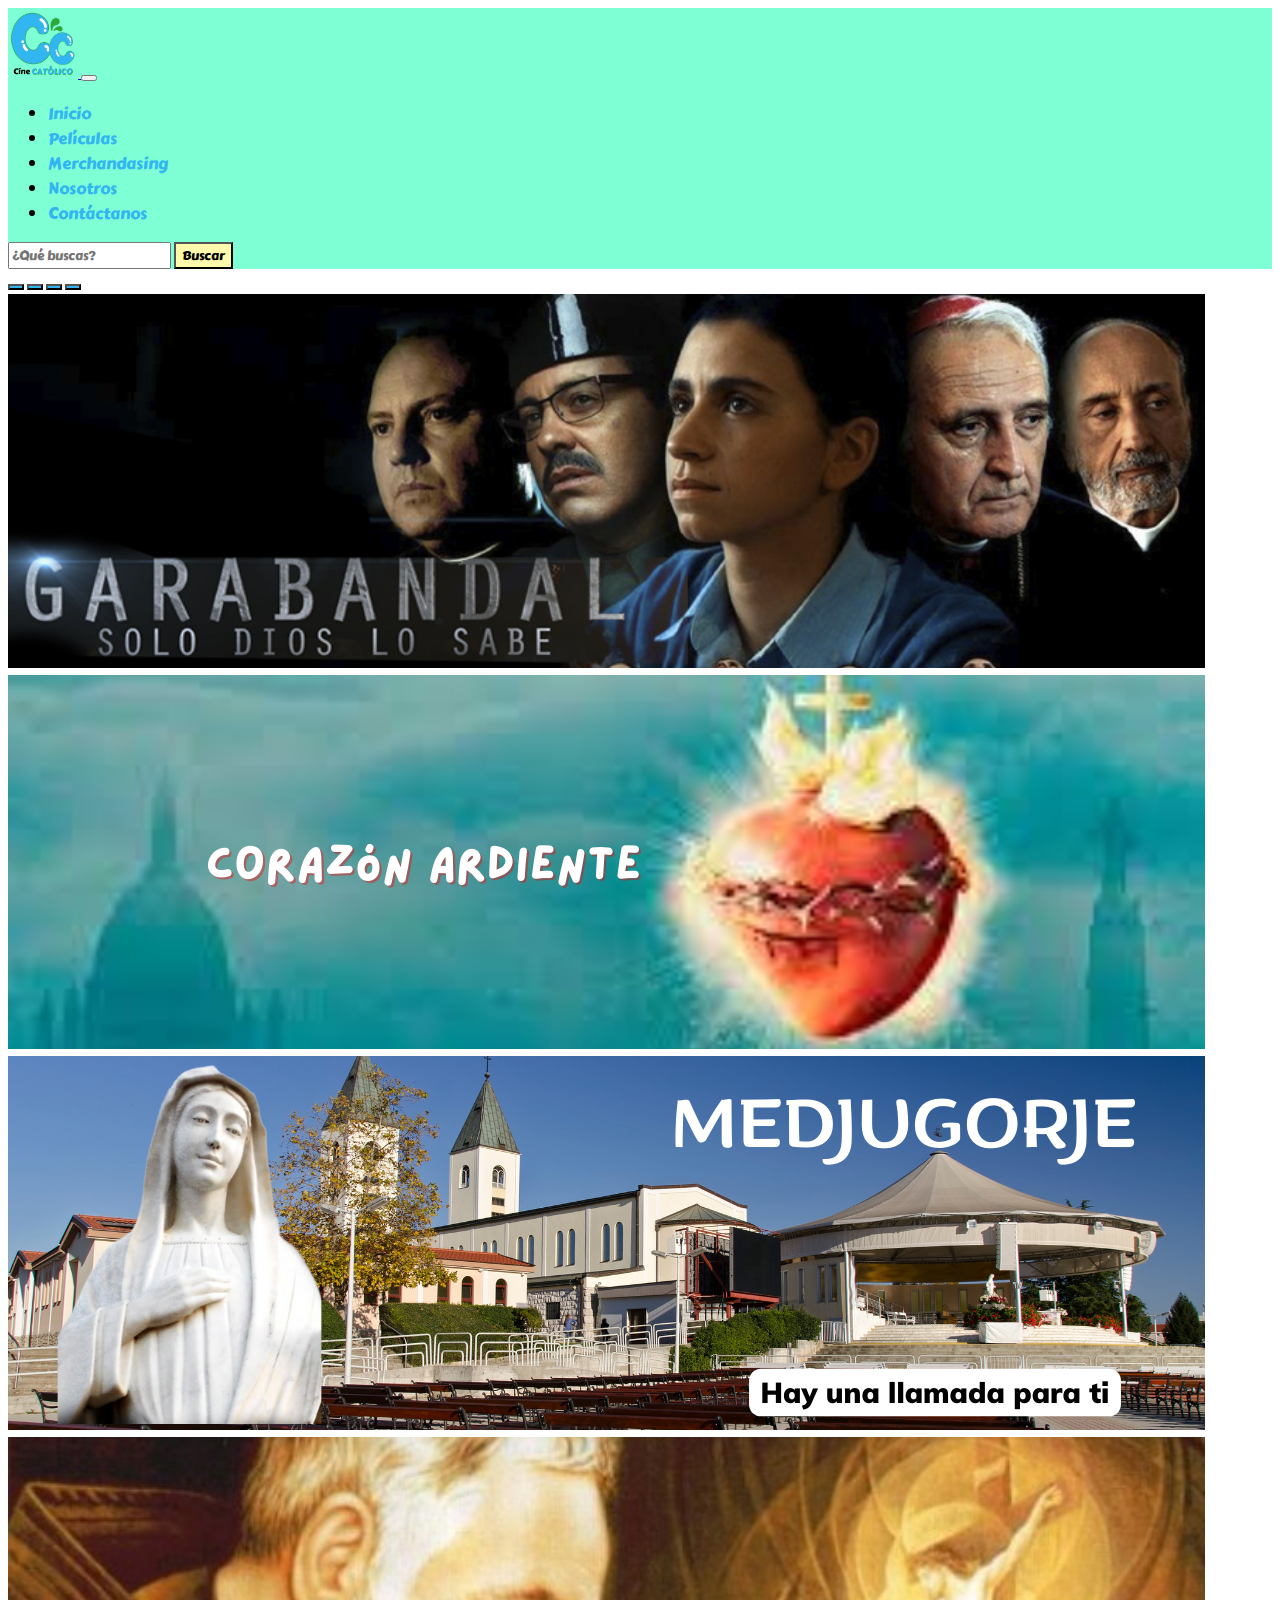
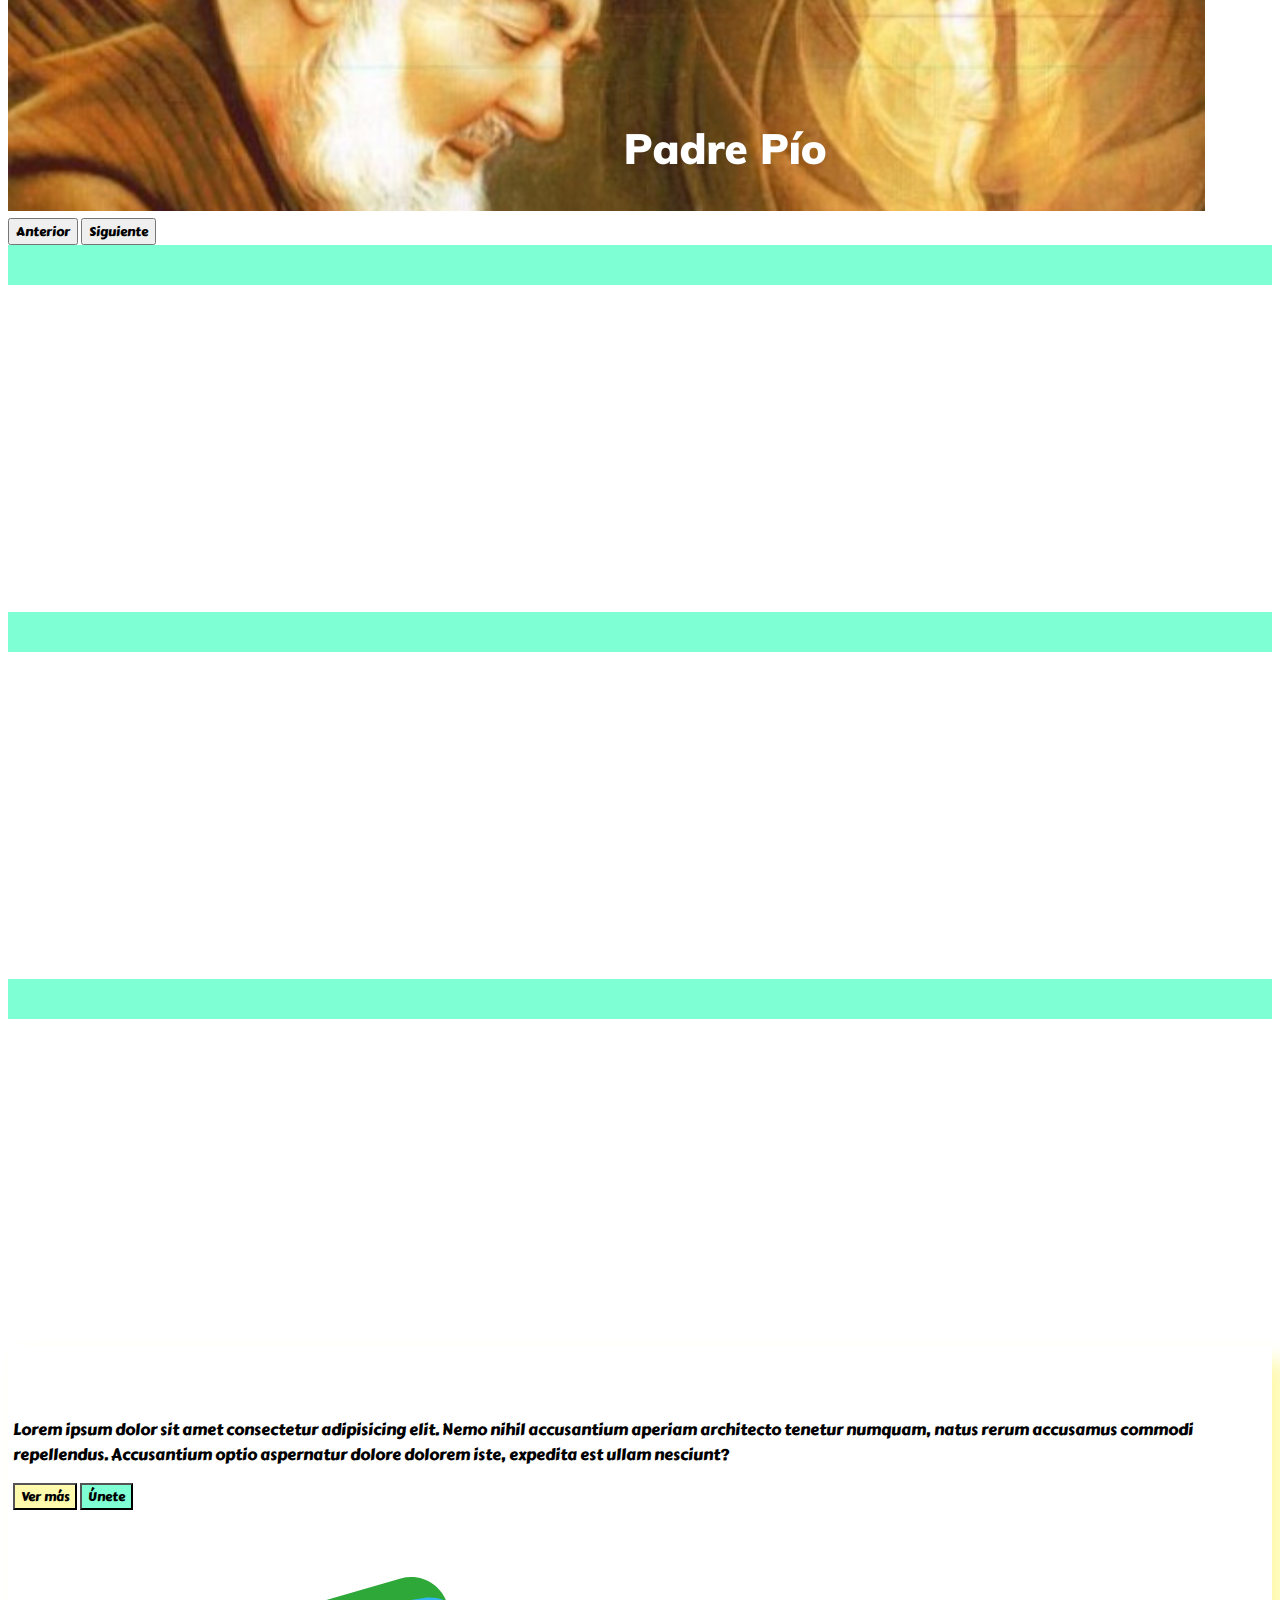
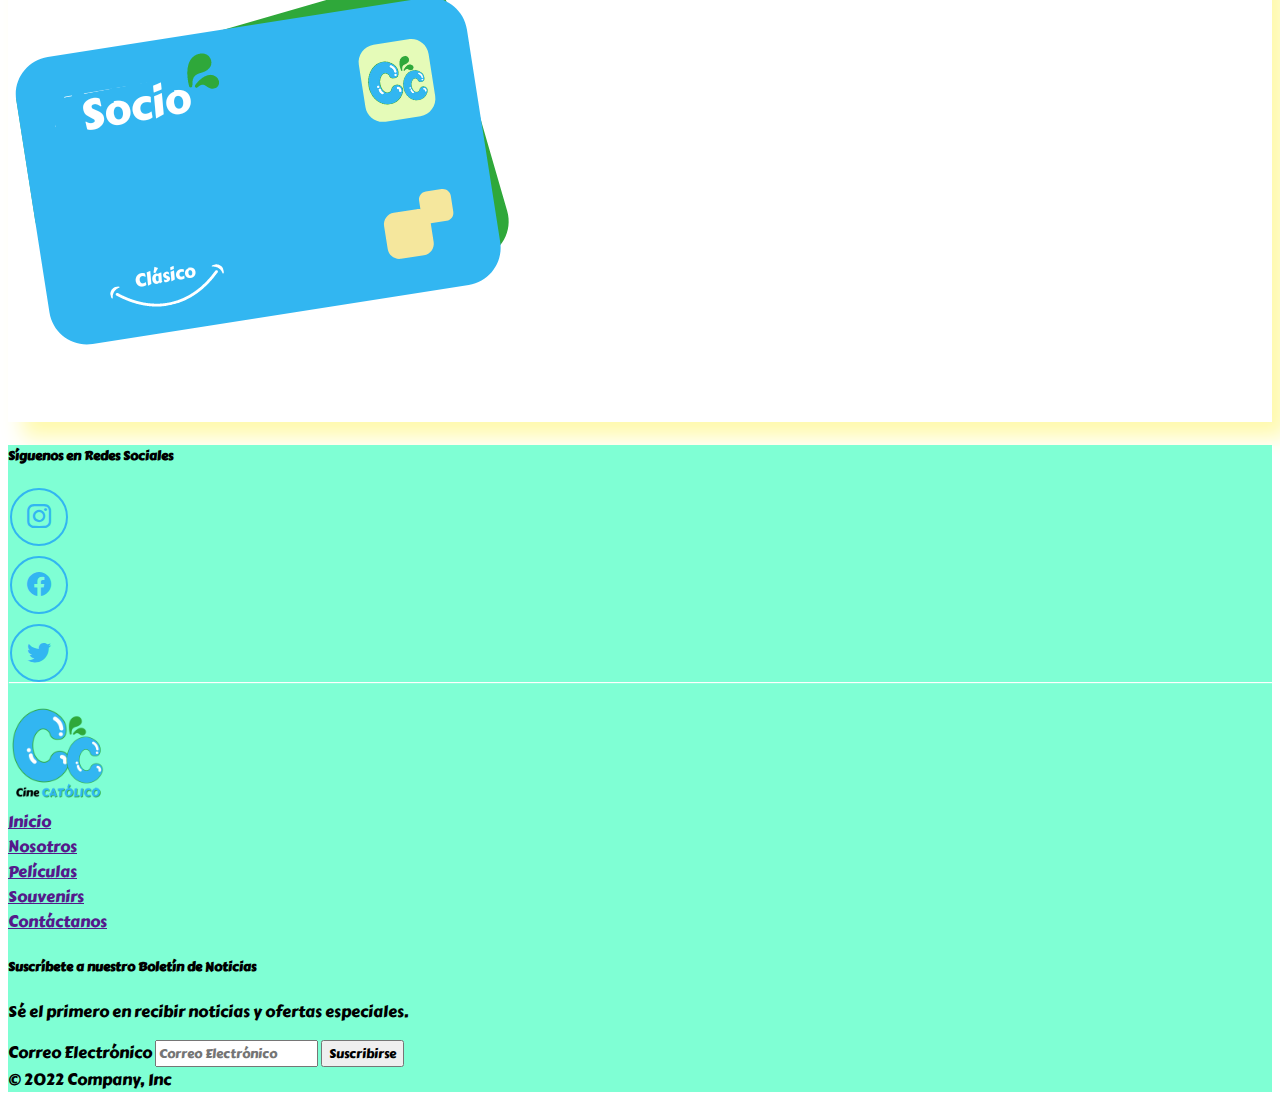
==== commit 50943f8b: "Con SASS y animaciones" ====
--- a/index.html
+++ b/index.html
@@ -10,15 +10,21 @@
   <link href="https://cdn.jsdelivr.net/npm/bootstrap@5.3.0-alpha1/dist/css/bootstrap.min.css" rel="stylesheet"
     integrity="sha384-GLhlTQ8iRABdZLl6O3oVMWSktQOp6b7In1Zl3/Jr59b6EGGoI1aFkw7cmDA6j6gD" crossorigin="anonymous">
 
+ <!-- ======================= LINK PARA ANIMACIONES ===============-->
+ 
+ <link href="https://unpkg.com/aos@2.3.1/dist/aos.css" rel="stylesheet">
+
+
   <!-- ============= ICONOS DE BOOTSTRAP))))))))))))))))))))) -->
 
   <link rel="stylesheet" href="https://cdn.jsdelivr.net/npm/bootstrap-icons@1.10.3/font/
 bootstrap-icons.css">
 
-  <!-- ======================= LINK PARA ANIMACIONES ===============-->
-
-  <link rel="stylesheet" href="https://cdnjs.cloudflare.com/ajax/libs/animate.css/4.1.1/animate.min.css" />
-
+ 
+
+ 
+
+  
   <!-- Enlace a mi hoja de estilo -->
   <link rel="stylesheet" href="./CSS/estilo.css">
 
@@ -148,44 +154,44 @@
   <!-- ==================FIN DEL CARRUSEL -->
 
   <div class="division fs-3">
-    <p class="animate__animated animate__heartBeat" >Películas</p>
+    <p data-aos="flip-left" >Películas</p>
   </div>
 
   <!-- ============== GALERIA DE FOTOS============= -->
 
   <Section class="container mt-3">
     <div class="row mt-3 mb-3">
-      <img class="col-xl-3 col-md-6 col-sm-12 mb-3" src="./imagen/bajo_el_mismo_manto.png" alt="Bajo El Mismo Manto">
-      <img class="col-xl-3 col-md-6 col-sm-12 mb-3" src="./imagen/benedicto_xvi.png" alt="Benedicto XVI">
-      <img class="col-xl-3 col-md-6 col-sm-12 mb-3" src="./imagen/el_reino_de_maria.png" alt="El Reino De María">
-      <img class="col-xl-3 col-md-6 col-sm-12 mb-3" src="./imagen/o_todo_o_nada.png" alt="O todo o Nada">
+      <img data-aos="fade-up" class="col-xl-3 col-md-6 col-sm-12 mb-3" src="./imagen/bajo_el_mismo_manto.png" alt="Bajo El Mismo Manto">
+      <img data-aos="fade-up" class="s col-xl-3 col-md-6 col-sm-12 mb-3" src="./imagen/benedicto_xvi.png" alt="Benedicto XVI">
+      <img data-aos="fade-up" class="col-xl-3 col-md-6 col-sm-12 mb-3" src="./imagen/el_reino_de_maria.png" alt="El Reino De María">
+      <img data-aos="fade-up" class="col-xl-3 col-md-6 col-sm-12 mb-3" src="./imagen/o_todo_o_nada.png" alt="O todo o Nada">
     </div>
 
   </Section>
 
   <div class="division fs-3">
-    <p class="animate__animated animate__heartBeat" >Dibujos Animados</p>
+    <p data-aos="flip-left" >Dibujos Animados</p>
   </div>
 
   <section class="container mt-3">
     <div class="row mt-3  mb-3">
-      <img class="col-xl-3 col-md-6 col-sm-12 mb-3" src="./imagen/bajo_el_mismo_manto.png" alt="Bajo El Mismo Manto">
-      <img class="col-xl-3 col-md-6 col-sm-12 mb-3" src="./imagen/benedicto_xvi.png" alt="Benedicto XVI">
-      <img class="col-xl-3 col-md-6 col-sm-12 mb-3" src="./imagen/el_reino_de_maria.png" alt="El Reino De María">
-      <img class="col-xl-3 col-md-6 col-sm-12 mb-3" src="./imagen/o_todo_o_nada.png" alt="O todo o Nada">
+      <img data-aos="fade-down" class="col-xl-3 col-md-6 col-sm-12 mb-3" src="./imagen/bajo_el_mismo_manto.png" alt="Bajo El Mismo Manto">
+      <img data-aos="fade-down" class="col-xl-3 col-md-6 col-sm-12 mb-3" src="./imagen/benedicto_xvi.png" alt="Benedicto XVI">
+      <img data-aos="fade-down" class="col-xl-3 col-md-6 col-sm-12 mb-3" src="./imagen/el_reino_de_maria.png" alt="El Reino De María">
+      <img data-aos="fade-down" class="col-xl-3 col-md-6 col-sm-12 mb-3" src="./imagen/o_todo_o_nada.png" alt="O todo o Nada">
     </div>
   </section>
 
   <div class="division fs-3">
-    <p class="animate__animated animate__heartBeat">Series</p>
+    <p data-aos="flip-left">Series</p>
   </div>
 
   <section class="container mt-3">
     <div class="row mt-3  mb-3">
-      <img class="col-xl-3 col-md-6 col-sm-12 mb-3" src="./imagen/bajo_el_mismo_manto.png" alt="Bajo El Mismo Manto">
-      <img class="col-xl-3 col-md-6 col-sm-12 mb-3" src="./imagen/benedicto_xvi.png" alt="Benedicto XVI">
-      <img class="col-xl-3 col-md-6 col-sm-12 mb-3" src="./imagen/el_reino_de_maria.png" alt="El Reino De María">
-      <img class="col-xl-3 col-md-6 col-sm-12 mb-3" src="./imagen/o_todo_o_nada.png" alt="O todo o Nada">
+      <img data-aos="fade-up" class="col-xl-3 col-md-6 col-sm-12 mb-3" src="./imagen/bajo_el_mismo_manto.png" alt="Bajo El Mismo Manto">
+      <img data-aos="fade-up" class="col-xl-3 col-md-6 col-sm-12 mb-3" src="./imagen/benedicto_xvi.png" alt="Benedicto XVI">
+      <img data-aos="fade-up" class="col-xl-3 col-md-6 col-sm-12 mb-3" src="./imagen/el_reino_de_maria.png" alt="El Reino De María">
+      <img data-aos="fade-up" class="col-xl-3 col-md-6 col-sm-12 mb-3" src="./imagen/o_todo_o_nada.png" alt="O todo o Nada">
     </div>
   </section>
 
@@ -197,7 +203,7 @@
   <Section class="container">
     <div class="row mt-3 mb-5 tarjeta">
       <div class="col-md-6 d-flex flex-column justify-content-center ">
-        <h3 class="animate__animated animate__bounceInLeft" >Bienvenido Socio </h3>
+        <h3 data-aos="zoom-in-right" >Bienvenido Socio </h3>
         <P>Lorem ipsum dolor sit amet consectetur adipisicing elit. Nemo nihil accusantium aperiam architecto
           tenetur numquam, natus rerum accusamus commodi repellendus. Accusantium optio aspernatur dolore
           dolorem iste, expedita est ullam nesciunt?</P>
@@ -286,6 +292,14 @@
 
   <!-- ========================= FIN DEL FOOTER======================= -->
 
+  
+  <!-- ================= Animaciones ???????????????? -->
+  <script src="https://unpkg.com/aos@2.3.1/dist/aos.js"></script>
+
+  <script>
+    AOS.init();
+  </script>
+
   <!-- ================== Activado de Bootstrap==================== -->
 
   <script src="https://cdn.jsdelivr.net/npm/bootstrap@5.3.0-alpha1/dist/js/bootstrap.bundle.min.js"
--- a/CSS/estilo.css
+++ b/CSS/estilo.css
@@ -1,165 +1,146 @@
-/* ======= PARA TODOS========== */
-@import url('https://fonts.googleapis.com/css2?family=Carter+One&display=swap');
-
-*{font-family: 'Carter One', cursive;
-    }
-
-/* ===========HEADER================= */
-
-.logo{
-    width: 70px;
+@import "https://fonts.googleapis.com/css2?family=Carter+One&display=swap";
+* {
+  font-family: "Carter One", cursive;
 }
 
-.fondoHeader{
-    background-color: #7fffd4;
+/* ============= ESTILO VARIABLES=================== */
+.logo {
+  width: 70px;
 }
 
+.fondoHeader {
+  background-color: #7fffd4;
+}
 
 .menu_item a {
-    color: #32B6F1;
-    text-decoration: none;
+  color: #32B6F1;
+  text-decoration: none;
+}
+.menu_item a:hover {
+  text-decoration: underline;
 }
 
-.menu_item.active a,
-.menu_item a:hover {
-    text-decoration: underline;
+.menu_item.active a {
+  text-decoration: underline;
 }
 
-/* =============BOTONES===================== */
-
-.botonL{
-   background-color: #fffaac;
-    color: black;
+.botonL {
+  background-color: #fffaac;
+  color: #000000;
+}
+.botonL:hover {
+  background-color: #ffffff;
+  color: #000000;
+  border: 1px solid black;
 }
 
-.botonL:hover{
-    background-color: white;
-    color: black;
-    border: 1px solid black;
+.carro {
+  background-color: #7fffd4;
+  color: #000000;
+}
+.carro:hover {
+  background-color: red;
+  color: #ffffff;
+  border: 1px solid black;
 }
 
-.carro{
-    background-color: #7fffd4;
-    color: black;
-    
+.division {
+  height: 40px;
+  background-color: #7fffd4;
+  display: flex;
+  justify-content: center;
+}
+.division:hover {
+  height: 40px;
+  background-color: #fffaac;
 }
 
-.carro:hover{
-    background-color: red;
-    color: white;
-    border: 1px solid black;
-
+.tarjeta {
+  padding: 5px;
+  box-shadow: 15px 15px 20px #fffaac;
 }
 
-/* =============== DIVISIÓN ================ */
-
-.division{
-    height: 40px;
-    background-color: #7fffd4;
-    display: flex;
-    justify-content: center;
+.logo_footer {
+  width: 100px;
 }
 
-.division:hover {
-    height: 40px;
-    background-color: #fffaac;        
-    }
-
-/* ================ Tarjeta borde===================  */
-
-.tarjeta{
-/*     border: 1px red solid; */
-    padding: 5px;
-    box-shadow: 15px 15px 20px #fffaac;        
-
+footer {
+  min-height: 200px;
+  background-color: #7fffd4;
 }
 
-/* =============== LOGO FOOTER=============== */
-
-.logo_footer{
-    width: 100px;
-
+.cuadro {
+  margin-bottom: 20px;
+  box-shadow: 1px 1px 1px #ffffff;
 }
 
-/* .abajo{ */
-/*     margin-top: 10px; */
-/* } */
-
-footer{
-   min-height: 200px;
-   background-color: aquamarine;
+.iconos_redes a {
+  width: 50px;
+  height: 50px;
+  display: flex;
+  align-items: center;
+  justify-content: center;
+  padding: 2px;
+  margin: 2px;
+  margin-bottom: 10px;
+  border: 2px solid #32B6F1;
+  border-radius: 50%;
+  transition: all 0.2s ease-in;
+}
+.iconos_redes a:hover {
+  background-color: #ffffff;
+  border: 2px solid #ffffff;
+}
+.iconos_redes a:hover i {
+  color: #2FA83A;
+}
+.iconos_redes i {
+  color: #32B6F1;
+  font-size: 1.5rem;
+  transition: all 0.2s ease-in;
 }
 
-.cuadro{
-    margin-bottom: 20px;
-    box-shadow: 1px 1px 1px #ffffff;
-
+.division {
+  height: 40px;
+  background-color: #7fffd4;
+  display: flex;
+  justify-content: center;
+}
+.division:hover {
+  height: 40px;
+  background-color: #fffaac;
 }
 
-.iconos_redes a{
-    width: 50px;
-    height: 50px;
-    display: flex;
-    align-items: center;
-    justify-content: center;
-    padding: 2px;
-    margin: 2px;
-    margin-bottom: 10px;
-    border: 2px solid #32B6F1;
-    border-radius: 50%;
-    transition: all 0.2s ease-in;
+.tarjeta {
+  padding: 5px;
+  box-shadow: 15px 15px 20px #fffaac;
 }
 
-.iconos_redes i{
-    color:#32B6F1;
-    font-size: 1.5rem;
-    transition: all 0.2s ease-in;
+.foto_contacto {
+  width: 200px;
+  margin-top: -8rem;
 }
 
-.iconos_redes a:hover{
-    background-color: #ffffff;
-    border: 2px solid #ffffff;
-    }
-
-.iconos_redes a:hover i{
-    color: #2FA83A;}
-
-
-/* =================================NOSOTROS /Equipo =============================*/
-
-.equipo{
-padding: 40px 40px 80px 40px;
-
+#contenedor-formulario {
+  border: #32B6F1 5px solid;
+  padding: 20px;
 }
 
-/* ==================================CONTÁCTANOS====================================== */
-
-.foto_contacto{
-  width: 200px;
-  margin-top: -8rem;
- 
-} 
-#contenedor-formulario{ 
-    border: #32B6F1 5px solid;
-    padding: 20px;
-   }
-
-.b_contac{
-    width: 100%;
-    height: 45px;
-    margin-top: 15px;
-    border-radius: 4px;
-    border:none;
-    color: white;
-  }
-
-.b_contac:hover{
-    cursor:pointer;
-    transform: translateY(-3px);
-    transition: all cubic-bezier(0.215, 0.610, 0.355, 1) .5s;
+.b_contac {
+  width: 100%;
+  height: 45px;
+  margin-top: 15px;
+  border-radius: 4px;
+  border: none;
+  color: #ffffff;
+}
+.b_contac:hover {
+  cursor: pointer;
+  transform: translateY(-3px);
+  transition: all cubic-bezier(0.215, 0.61, 0.355, 1) 0.5s;
+}
+.b_contac:active {
+  transform: translateY(3px);
 }
 
-.b_contac:active{
-    transform:translateY(3px);
-}
-
+/*# sourceMappingURL=estilo.css.map */
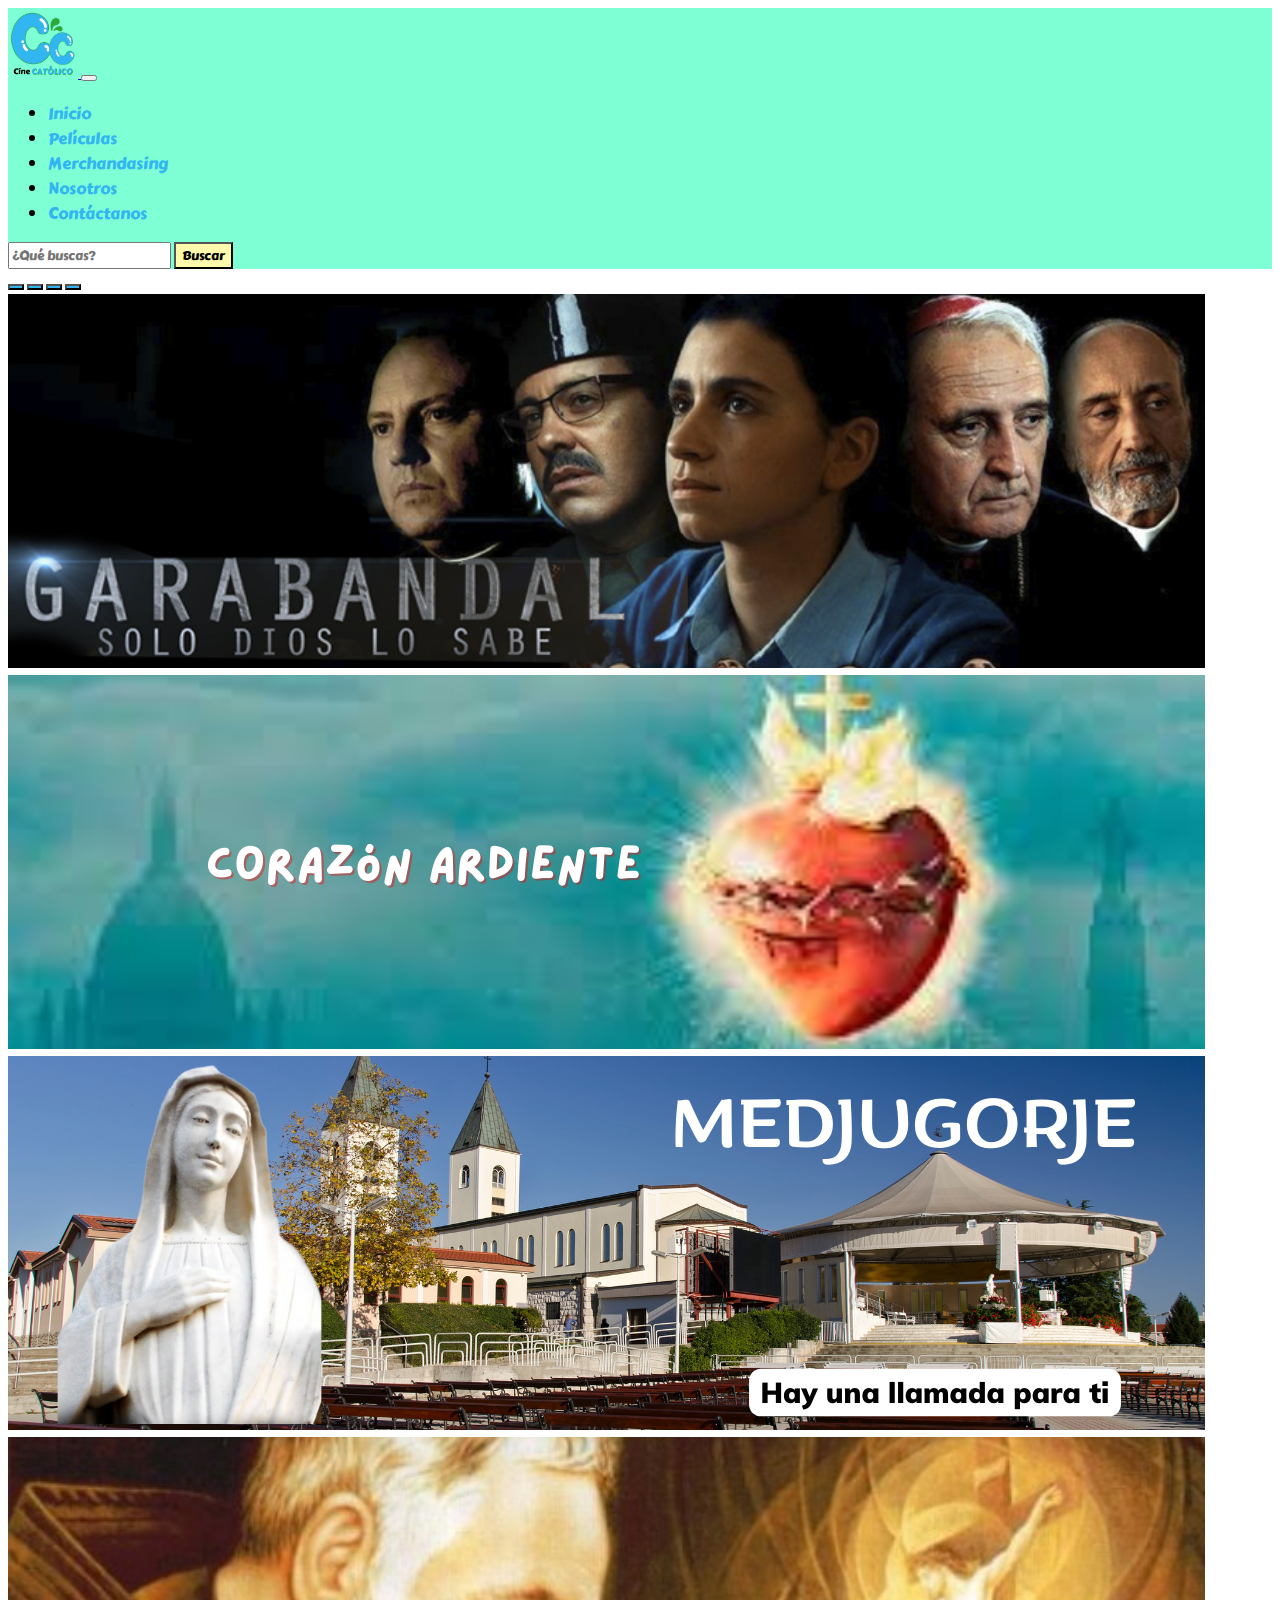
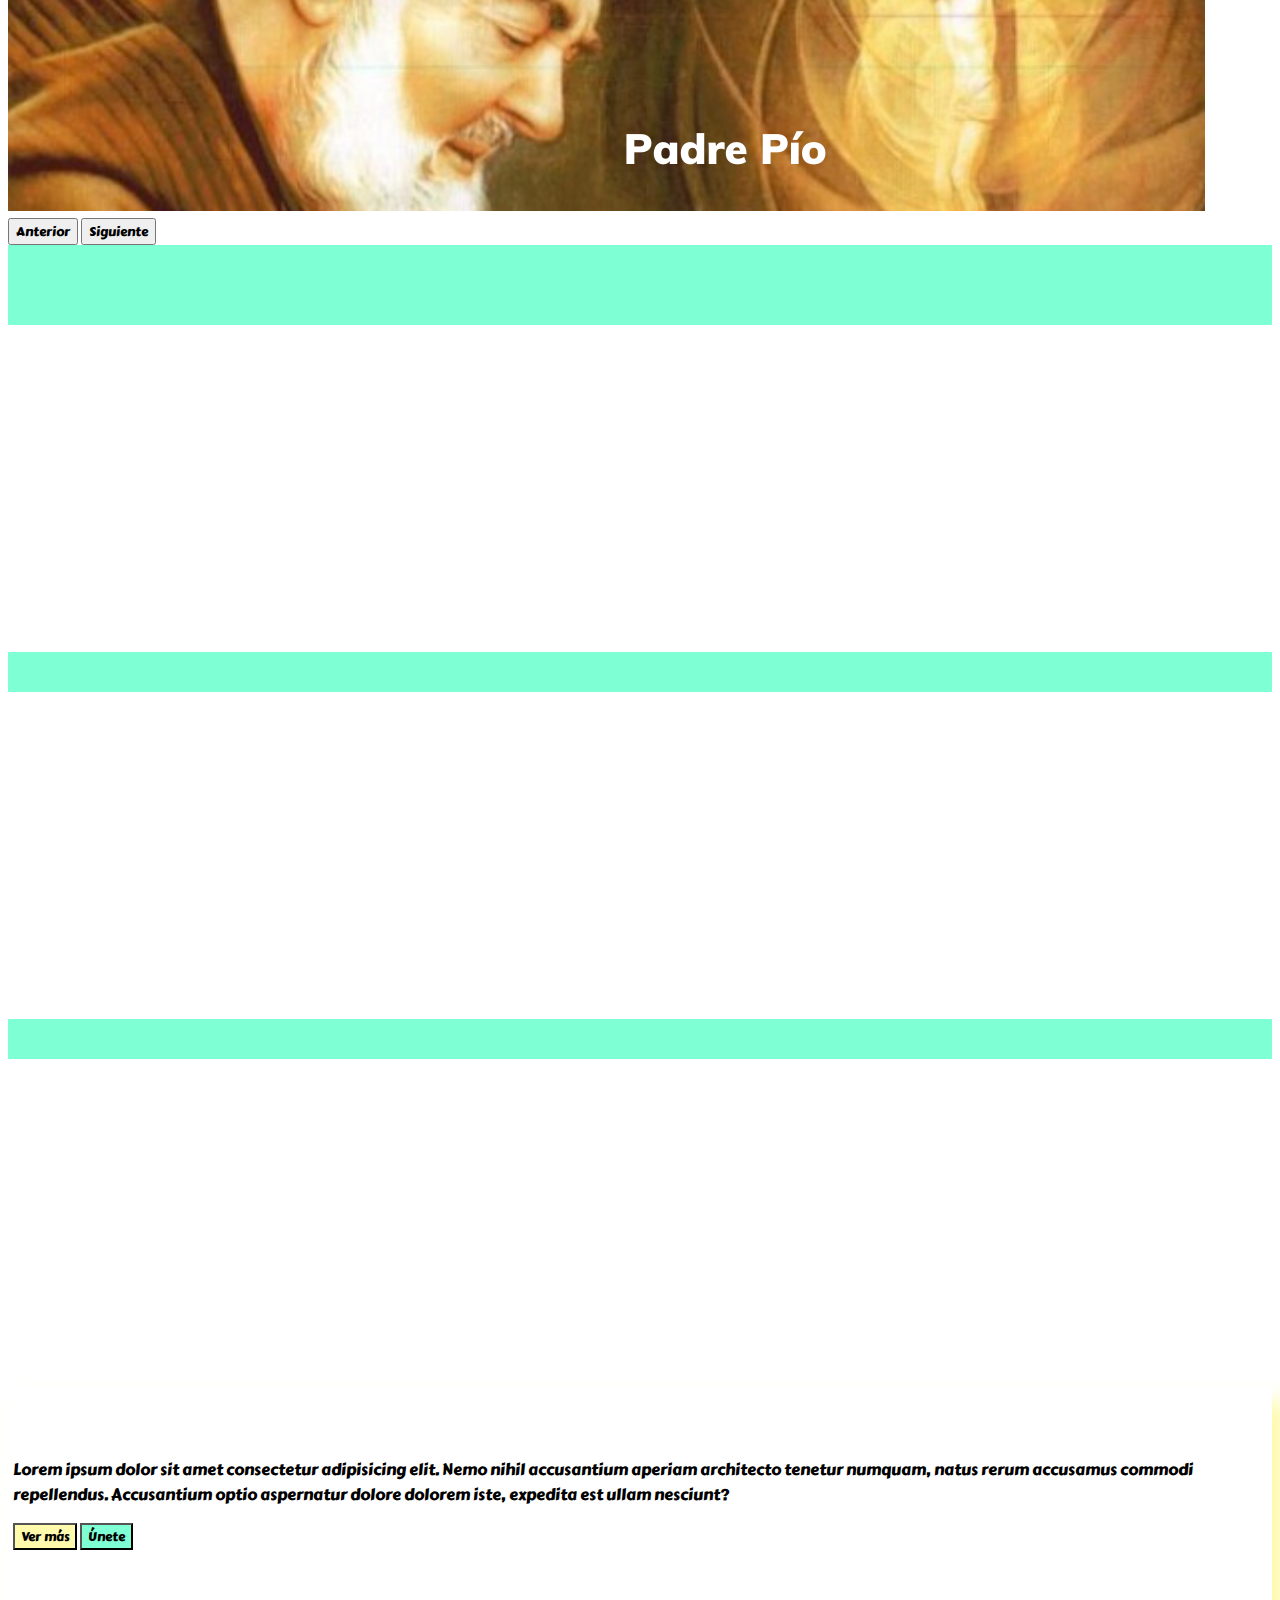
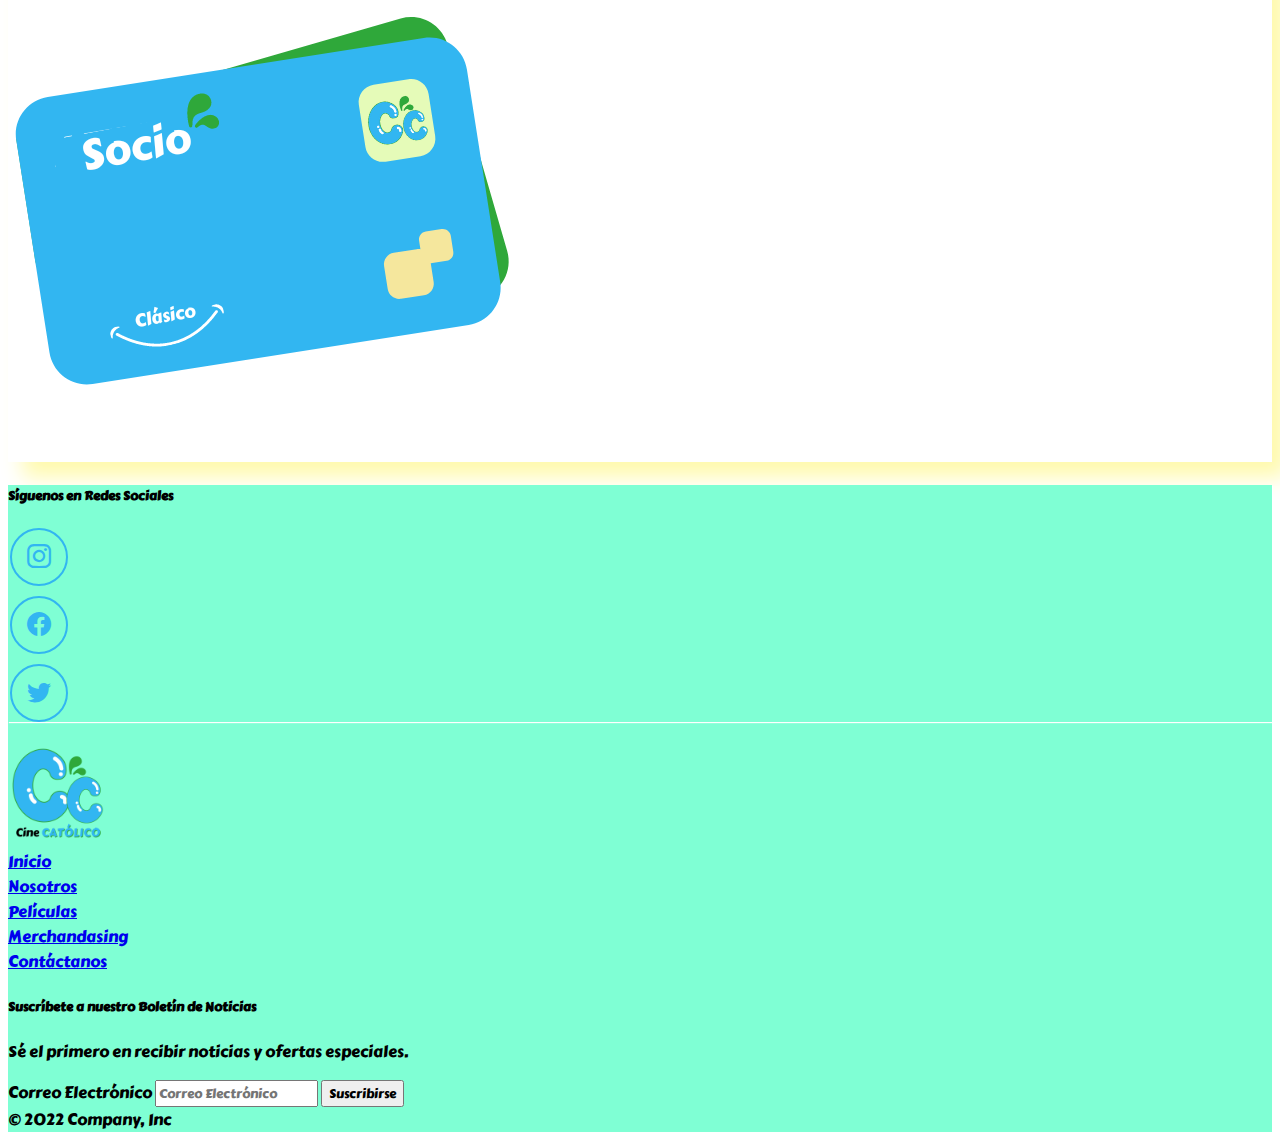
==== commit bf4f124d: "Entregable 3" ====
--- a/index.html
+++ b/index.html
@@ -5,7 +5,15 @@
   <meta charset="UTF-8">
   <meta http-equiv="X-UA-Compatible" content="IE=edge">
   <meta name="viewport" content="width=device-width, initial-scale=1.0">
-  <title>Inicio</title>
+  <title>Inicio - Cine Católico </title>
+<!-- ============================KEYWORD============================== -->
+  <meta name="keywords"  content="Películas, católicas, vida de santos, valores, series, dibujos para niños, infantil, apto para toda la familia, cine, CineCatólico, Cine Católico">
+
+<!--  ========================= DESCRIPCIÓN =================================== -->
+
+  <meta name="description" content="Somos una comunidad que buscamos promover la visualización de peliculas para toda la familia. Puedes encontrar contenido con valores">
+
+
   <!-- Link de BOOSTRAP -->
   <link href="https://cdn.jsdelivr.net/npm/bootstrap@5.3.0-alpha1/dist/css/bootstrap.min.css" rel="stylesheet"
     integrity="sha384-GLhlTQ8iRABdZLl6O3oVMWSktQOp6b7In1Zl3/Jr59b6EGGoI1aFkw7cmDA6j6gD" crossorigin="anonymous">
@@ -154,7 +162,11 @@
   <!-- ==================FIN DEL CARRUSEL -->
 
   <div class="division fs-3">
-    <p data-aos="flip-left" >Películas</p>
+    <h1 data-aos="flip-left" >Cine Católico</h1>
+   </div>
+
+  <div class="division fs-3">
+   <h2 data-aos="flip-left" >Películas</h2>
   </div>
 
   <!-- ============== GALERIA DE FOTOS============= -->
@@ -170,7 +182,7 @@
   </Section>
 
   <div class="division fs-3">
-    <p data-aos="flip-left" >Dibujos Animados</p>
+    <h2 data-aos="flip-left" >Dibujos Animados</h2>
   </div>
 
   <section class="container mt-3">
@@ -183,7 +195,7 @@
   </section>
 
   <div class="division fs-3">
-    <p data-aos="flip-left">Series</p>
+    <h2 data-aos="flip-left">Series</h2>
   </div>
 
   <section class="container mt-3">
@@ -255,19 +267,19 @@
         </div>
         <div class=" mt-3 col-xs-12 col-md-6 col-lg-3 ">
           <div mb-3>
-            <a class="text-decoration-none" href="">Inicio</a>
-          </div>
-          <div mb-3>
-            <a class="text-decoration-none" href="">Nosotros</a>
-          </div>
-          <div mb-3>
-            <a class="text-decoration-none" href="">Películas</a>
-          </div>
-          <div mb-3>
-            <a class="text-decoration-none" href="">Souvenirs</a>
-          </div>
-          <div mb-3>
-            <a class="text-decoration-none" href="">Contáctanos</a>
+            <a class="text-decoration-none" href="index.html">Inicio</a>
+          </div>
+          <div mb-3>
+            <a class="text-decoration-none" href="./HTML/nosotros.html">Nosotros</a>
+          </div>
+          <div mb-3>
+            <a class="text-decoration-none" href="./HTML/peliculas.html">Películas</a>
+          </div>
+          <div mb-3>
+            <a class="text-decoration-none" href="./HTML/merchandasing.html">Merchandasing</a>
+          </div>
+          <div mb-3>
+            <a class="text-decoration-none" href="./HTML/contactanos.html">Contáctanos</a>
           </div>
         </div>
         <div class="col-md-5 mt-3 ">
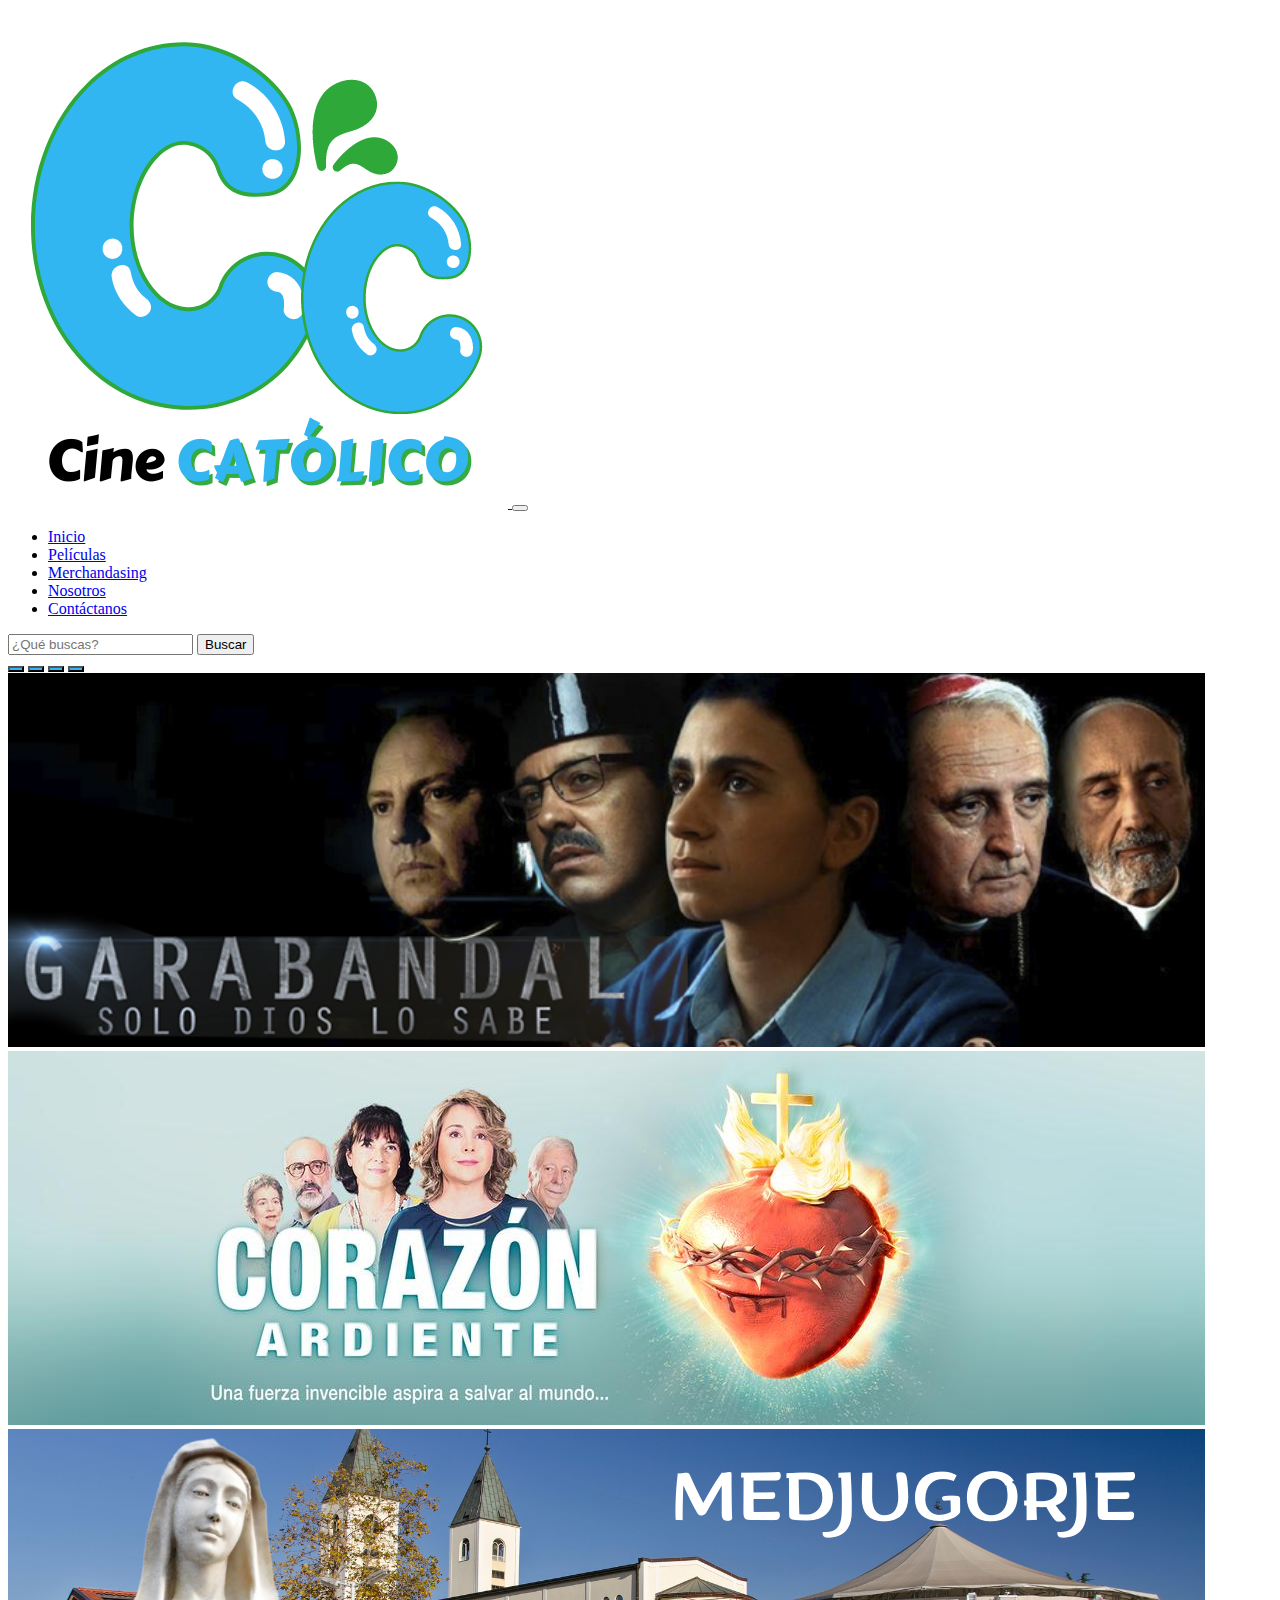
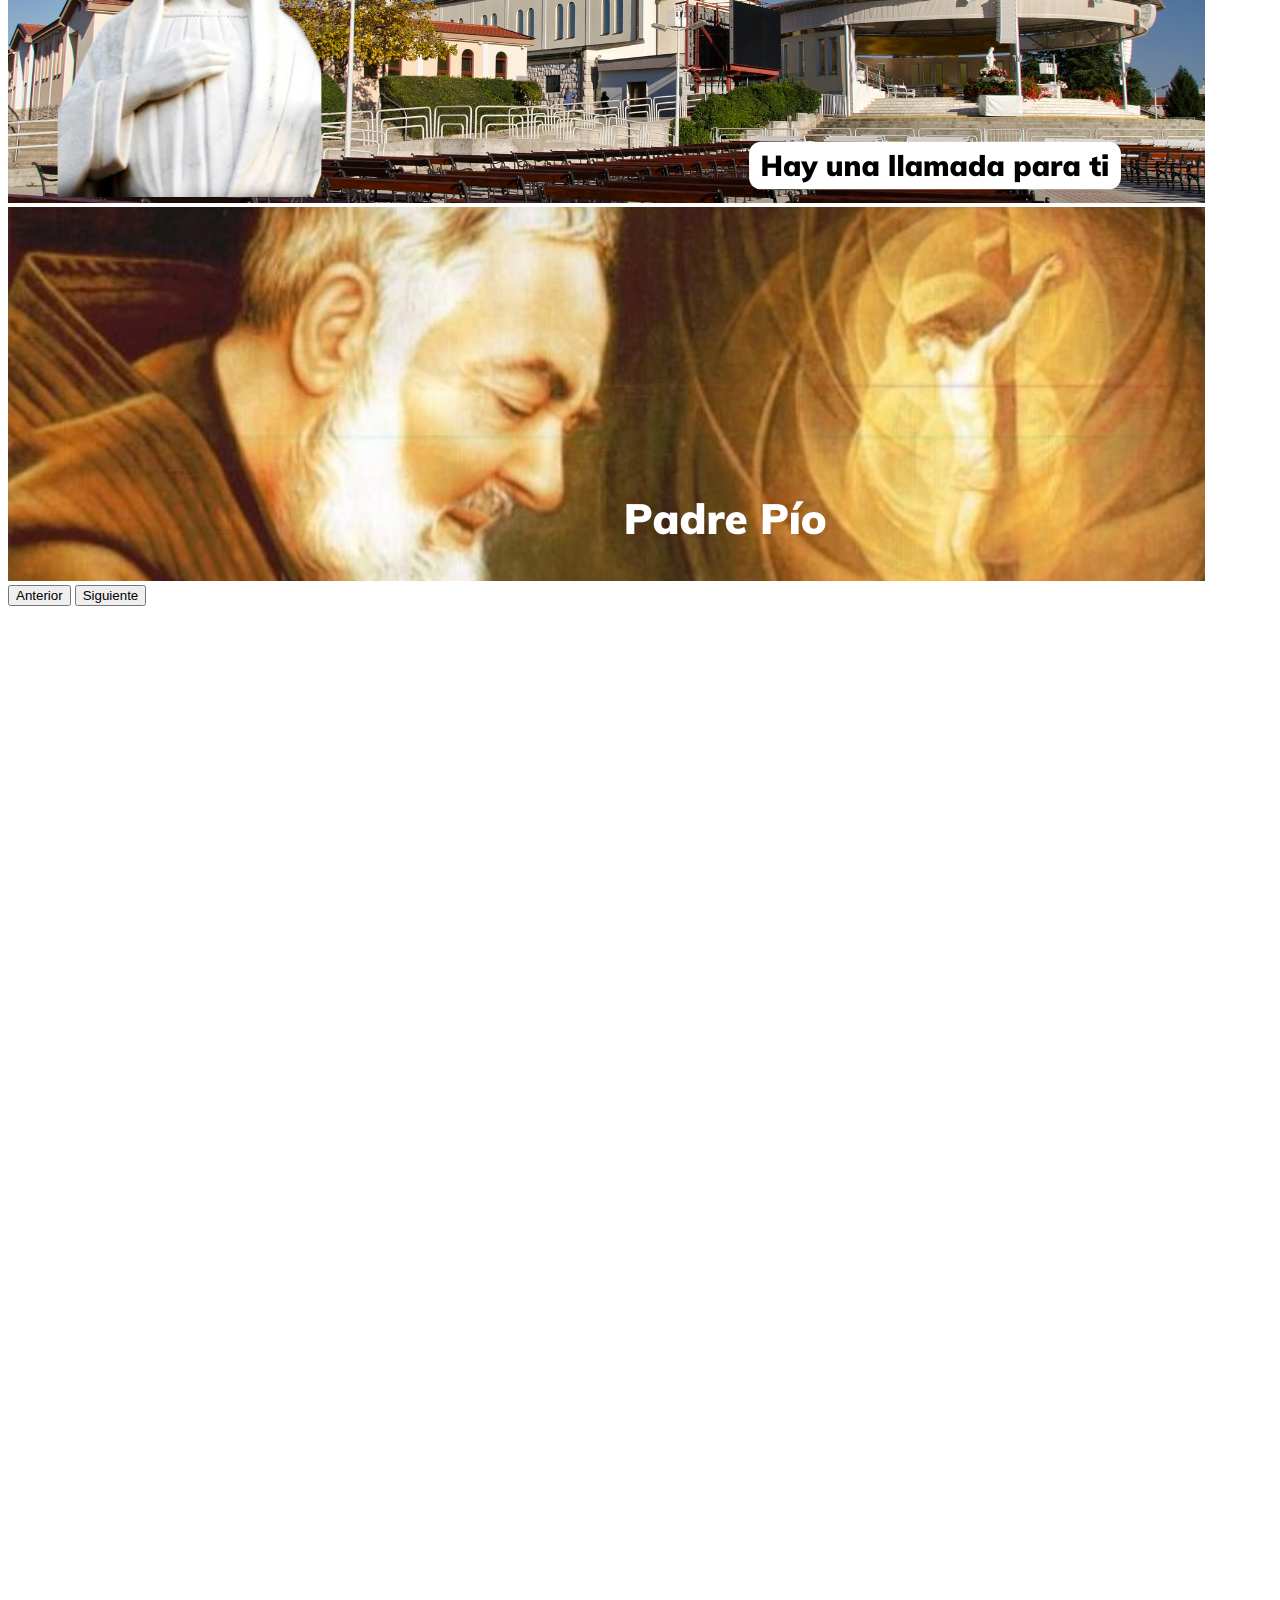
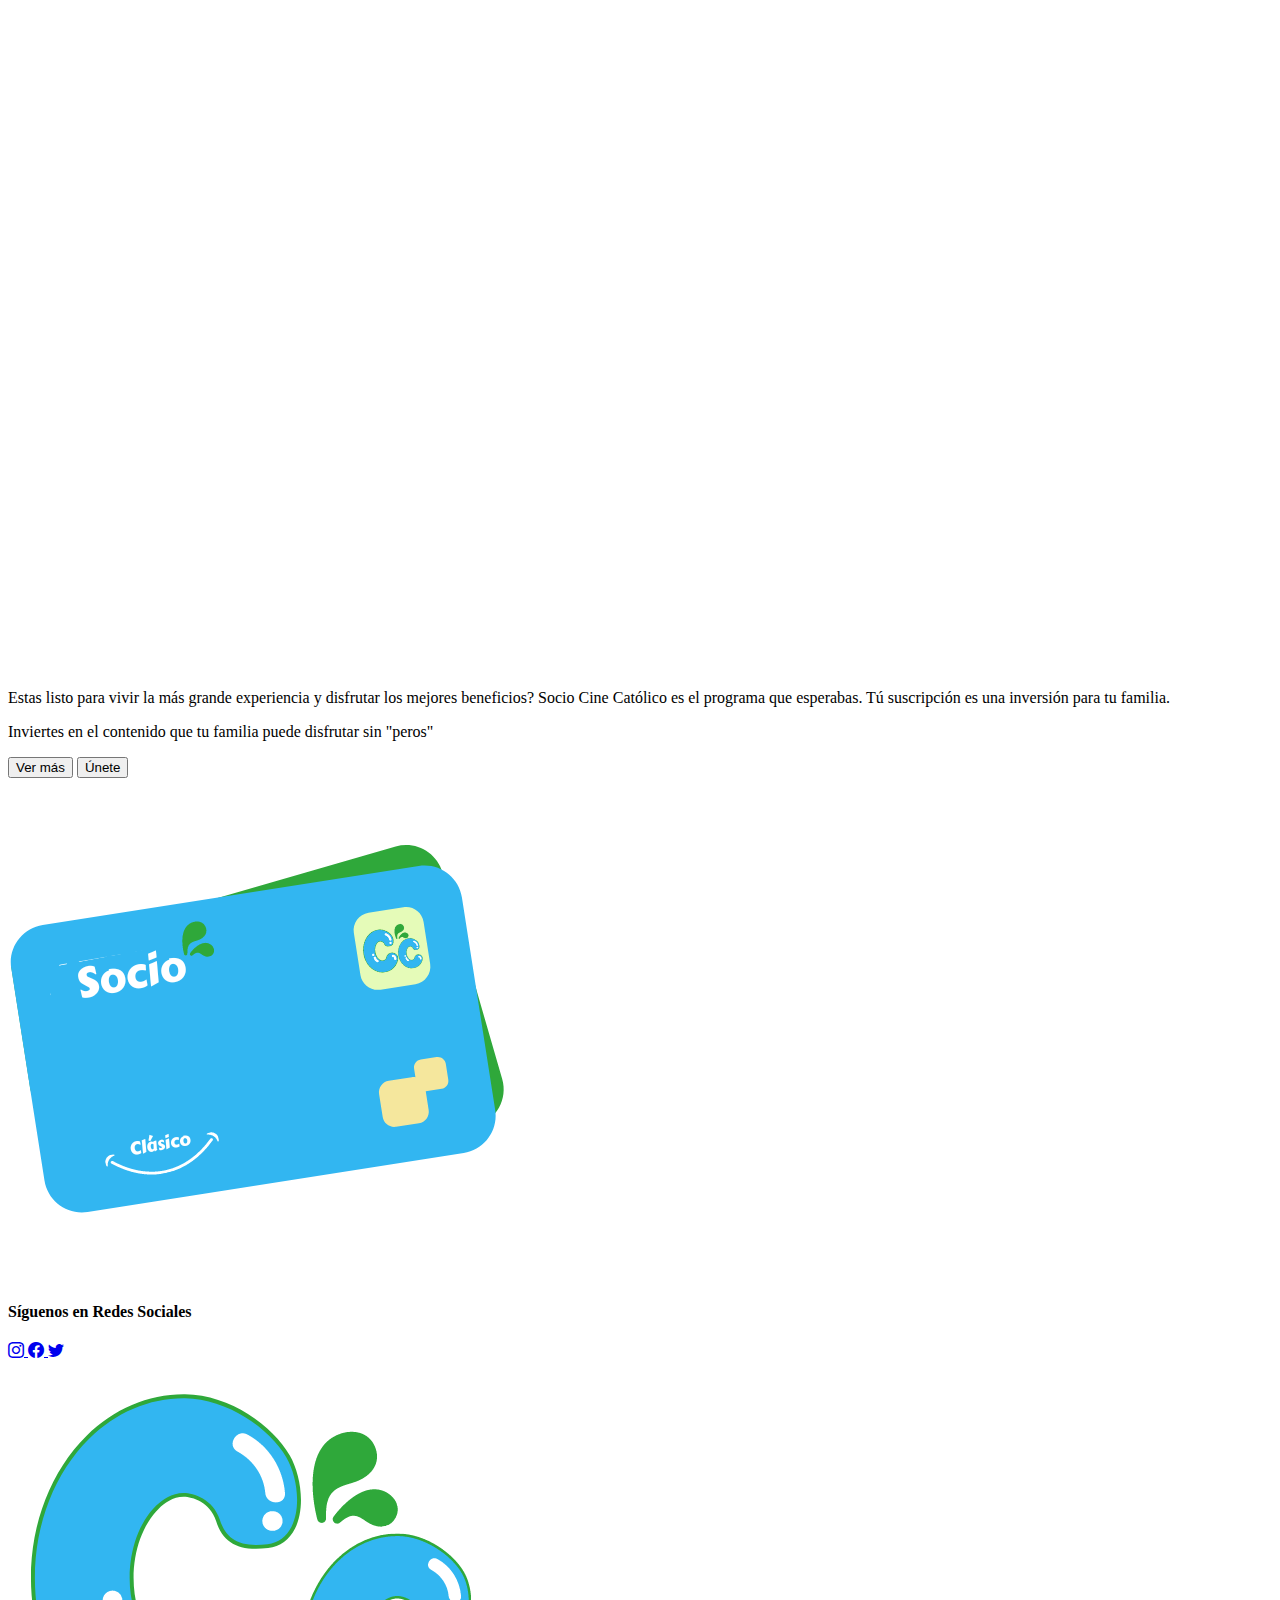
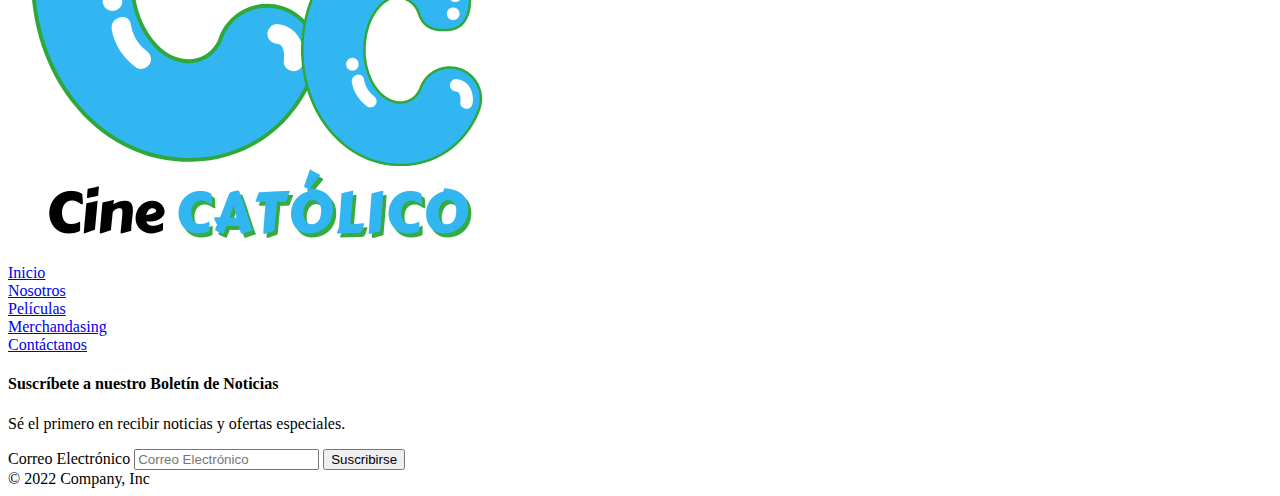
==== commit d0860618: "fotos + minusculas + loren" ====
--- a/index.html
+++ b/index.html
@@ -13,7 +13,6 @@
 
   <meta name="description" content="Somos una comunidad que buscamos promover la visualización de peliculas para toda la familia. Puedes encontrar contenido con valores">
 
-
   <!-- Link de BOOSTRAP -->
   <link href="https://cdn.jsdelivr.net/npm/bootstrap@5.3.0-alpha1/dist/css/bootstrap.min.css" rel="stylesheet"
     integrity="sha384-GLhlTQ8iRABdZLl6O3oVMWSktQOp6b7In1Zl3/Jr59b6EGGoI1aFkw7cmDA6j6gD" crossorigin="anonymous">
@@ -22,19 +21,13 @@
  
  <link href="https://unpkg.com/aos@2.3.1/dist/aos.css" rel="stylesheet">
 
-
   <!-- ============= ICONOS DE BOOTSTRAP))))))))))))))))))))) -->
 
   <link rel="stylesheet" href="https://cdn.jsdelivr.net/npm/bootstrap-icons@1.10.3/font/
 bootstrap-icons.css">
 
- 
-
- 
-
-  
   <!-- Enlace a mi hoja de estilo -->
-  <link rel="stylesheet" href="./CSS/estilo.css">
+  <link rel="stylesheet" href="./css/estilo.css">
 
 </head>
 
@@ -63,19 +56,19 @@
             </li>
 
             <li class="nav-item menu_item">
-              <a class="nav-link" href="HTML/peliculas.html">Películas</a>
-            </li>
-
-            <li class="nav-item menu_item">
-              <a class="nav-link" href="HTML/merchandasing.html">Merchandasing</a>
-            </li>
-
-            <li class="nav-item menu_item">
-              <a class="nav-link" href="HTML/nosotros.html">Nosotros</a>
-            </li>
-
-            <li class="nav-item menu_item">
-              <a class="nav-link" href="HTML/contactanos.html">Contáctanos</a>
+              <a class="nav-link" href="html/peliculas.html">Películas</a>
+            </li>
+
+            <li class="nav-item menu_item">
+              <a class="nav-link" href="html/merchandasing.html">Merchandasing</a>
+            </li>
+
+            <li class="nav-item menu_item">
+              <a class="nav-link" href="html/nosotros.html">Nosotros</a>
+            </li>
+
+            <li class="nav-item menu_item">
+              <a class="nav-link" href="html/contactanos.html">Contáctanos</a>
             </li>
 
           </ul>
@@ -91,8 +84,7 @@
   <!-- ?========== FIN DE NAVBAR============== -->
 
   <!-- ===================CARRUSEL=================== -->
-
-  <Section>
+  <section>
     <div id="carouselExampleCaptions" class="carousel slide">
       <!-- Estos son los BOTONES DE ABAJO PARA PASAR -->
 
@@ -105,43 +97,26 @@
           style="background-color: #32B6F1;" aria-label="Slide 3"></button>
         <button type="button" data-bs-target="#carouselExampleCaptions" data-bs-slide-to="3"
           style="background-color: #32B6F1;" aria-label="Slide 4"></button>
-
-      </div>
-
+      </div>
       <!--  Fin de los BOTONES PARA PASAR -->
 
       <!--  Inicio de las IMAGENES DEL CARRUSEL falta vincular por eso está el # -->
       <div class="carousel-inner">
         <div class="carousel-item active">
-          <a href="#"><img src="./imagen/carrusel (1).png" class="d-block w-100" alt="Garabandal"></a>
-          <!--  <div class="carousel-caption d-none d-md-block"> -->
-          <!--      <h5>First slide label</h5> -->
-          <!--      <p>Some representative placeholder content for the first slide.</p> -->
-          <!--  </div> -->
-        </div>
+          <a href="#"><img src="./imagen/carrusel1.png" class="d-block w-100" alt="Garabandal"></a>    
+        </div>
+
         <div class="carousel-item">
-          <a href="#"> </a><img src="./imagen/carrusel (2).png" class="d-block w-100" alt="CorazónArdiente"></a>
-          <!--  <div class="carousel-caption d-none d-md-block"> -->
-          <!--      <h5>Second slide label</h5> -->
-          <!--      <p>Some representative placeholder content for the second slide.</p> -->
-          <!--  </div> -->
-        </div>
+          <a href="#"> </a><img src="./imagen/carrusel2.png" class="d-block w-100" alt="CorazónArdiente"></a>
+        </div>
+
         <div class="carousel-item">
-          <a href="#"> </a><img src="./imagen/carrusel (3).png" class="d-block w-100" alt="Medjugore"></a>
-          <!-- <div class="carousel-caption d-none d-md-block"> -->
-          <!--     <h5>Third slide label</h5> -->
-          <!--     <p>Some representative placeholder content for the third slide.</p> -->
-          <!-- </div> -->
+          <a href="#"> </a><img src="./imagen/carrusel3.png" class="d-block w-100" alt="Medjugore"></a>
         </div>
 
         <div class="carousel-item">
-          <a href="#"> </a> <img src="./imagen/carrusel (4).png" class="d-block w-100" alt="PadrePío"></a>
-          <!-- <div class="carousel-caption d-none d-md-block"> -->
-          <!--     <h5>Third slide label</h5> -->
-          <!--     <p>Some representative placeholder content for the third slide.</p> -->
-          <!-- </div> -->
-        </div>
-
+          <a href="#"> </a> <img src="./imagen/carrusel4.png" class="d-block w-100" alt="PadrePío"></a>
+        </div>
       </div>
 
       <!-- Este es el BOTON del movimiento -->
@@ -171,15 +146,14 @@
 
   <!-- ============== GALERIA DE FOTOS============= -->
 
-  <Section class="container mt-3">
+  <section class="container mt-3">
     <div class="row mt-3 mb-3">
-      <img data-aos="fade-up" class="col-xl-3 col-md-6 col-sm-12 mb-3" src="./imagen/bajo_el_mismo_manto.png" alt="Bajo El Mismo Manto">
-      <img data-aos="fade-up" class="s col-xl-3 col-md-6 col-sm-12 mb-3" src="./imagen/benedicto_xvi.png" alt="Benedicto XVI">
-      <img data-aos="fade-up" class="col-xl-3 col-md-6 col-sm-12 mb-3" src="./imagen/el_reino_de_maria.png" alt="El Reino De María">
-      <img data-aos="fade-up" class="col-xl-3 col-md-6 col-sm-12 mb-3" src="./imagen/o_todo_o_nada.png" alt="O todo o Nada">
-    </div>
-
-  </Section>
+      <img data-aos="fade-up" class="col-xl-3 col-md-6 col-sm-12 mb-3" src="./imagen/pelicula1.png" alt="Por siempre">
+      <img data-aos="fade-up" class="s col-xl-3 col-md-6 col-sm-12 mb-3" src="./imagen/pelicula2.png" alt="El vendendor de Sueños">
+      <img data-aos="fade-up" class="col-xl-3 col-md-6 col-sm-12 mb-3" src="./imagen/pelicula3.png" alt="El Gran Pequeño">
+      <img data-aos="fade-up" class="col-xl-3 col-md-6 col-sm-12 mb-3" src="./imagen/pelicula4.png" alt="LLena de Gracia">
+    </div>
+  </section>
 
   <div class="division fs-3">
     <h2 data-aos="flip-left" >Dibujos Animados</h2>
@@ -187,10 +161,10 @@
 
   <section class="container mt-3">
     <div class="row mt-3  mb-3">
-      <img data-aos="fade-down" class="col-xl-3 col-md-6 col-sm-12 mb-3" src="./imagen/bajo_el_mismo_manto.png" alt="Bajo El Mismo Manto">
-      <img data-aos="fade-down" class="col-xl-3 col-md-6 col-sm-12 mb-3" src="./imagen/benedicto_xvi.png" alt="Benedicto XVI">
-      <img data-aos="fade-down" class="col-xl-3 col-md-6 col-sm-12 mb-3" src="./imagen/el_reino_de_maria.png" alt="El Reino De María">
-      <img data-aos="fade-down" class="col-xl-3 col-md-6 col-sm-12 mb-3" src="./imagen/o_todo_o_nada.png" alt="O todo o Nada">
+      <img data-aos="fade-down" class="col-xl-3 col-md-6 col-sm-12 mb-3" src="./imagen/infantil1.png" alt="La canción del mar">
+      <img data-aos="fade-down" class="col-xl-3 col-md-6 col-sm-12 mb-3" src="./imagen/infantil2.png" alt="Ana y Bruno">
+      <img data-aos="fade-down" class="col-xl-3 col-md-6 col-sm-12 mb-3" src="./imagen/infantil3.png" alt="Un moustro en París">
+      <img data-aos="fade-down" class="col-xl-3 col-md-6 col-sm-12 mb-3" src="./imagen/infantil4.png" alt="Terra Willy">
     </div>
   </section>
 
@@ -200,10 +174,22 @@
 
   <section class="container mt-3">
     <div class="row mt-3  mb-3">
-      <img data-aos="fade-up" class="col-xl-3 col-md-6 col-sm-12 mb-3" src="./imagen/bajo_el_mismo_manto.png" alt="Bajo El Mismo Manto">
-      <img data-aos="fade-up" class="col-xl-3 col-md-6 col-sm-12 mb-3" src="./imagen/benedicto_xvi.png" alt="Benedicto XVI">
-      <img data-aos="fade-up" class="col-xl-3 col-md-6 col-sm-12 mb-3" src="./imagen/el_reino_de_maria.png" alt="El Reino De María">
-      <img data-aos="fade-up" class="col-xl-3 col-md-6 col-sm-12 mb-3" src="./imagen/o_todo_o_nada.png" alt="O todo o Nada">
+      <img data-aos="fade-up" class="col-xl-3 col-md-6 col-sm-12 mb-3" src="./imagen/serie1.png" alt="The Chosen">
+      <img data-aos="fade-up" class="col-xl-3 col-md-6 col-sm-12 mb-3" src="./imagen/serie2.png" alt="Bajo un manto de Estrellas">
+      <img data-aos="fade-up" class="col-xl-3 col-md-6 col-sm-12 mb-3" src="./imagen/serie3.png" alt="El Reino De María">
+      <img data-aos="fade-up" class="col-xl-3 col-md-6 col-sm-12 mb-3" src="./imagen/serie4.png" alt="Las Moradas">
+    </div>
+  </section>
+
+  <div class="division fs-3">
+    <h2 data-aos="flip-left">Vidas</h2>
+  </div>
+  <section class="container mt-3">
+    <div class="row mt-3  mb-3">
+      <img data-aos="fade-up" class="col-xl-3 col-md-6 col-sm-12 mb-3" src="./imagen/benedictoxvi.png" alt="Benedicto XVI">
+      <img data-aos="fade-up" class="col-xl-3 col-md-6 col-sm-12 mb-3" src="./imagen/francisco.png" alt="Francisco">
+      <img data-aos="fade-up" class="col-xl-3 col-md-6 col-sm-12 mb-3" src="./imagen/juanxxiii.png" alt="San Juan XXIII">
+      <img data-aos="fade-up" class="col-xl-3 col-md-6 col-sm-12 mb-3" src="./imagen/sanjuanpabloii.png" alt="San Juan Pablo II">
     </div>
   </section>
 
@@ -212,14 +198,14 @@
 
   <!-- ====================SECCIÓN DE SOCIOS================================= -->
 
-  <Section class="container">
+  <section class="container">
     <div class="row mt-3 mb-5 tarjeta">
       <div class="col-md-6 d-flex flex-column justify-content-center ">
         <h3 data-aos="zoom-in-right" >Bienvenido Socio </h3>
-        <P>Lorem ipsum dolor sit amet consectetur adipisicing elit. Nemo nihil accusantium aperiam architecto
-          tenetur numquam, natus rerum accusamus commodi repellendus. Accusantium optio aspernatur dolore
-          dolorem iste, expedita est ullam nesciunt?</P>
-
+        <p> Estas listo para vivir la más grande experiencia y disfrutar los mejores beneficios? Socio Cine Católico es el programa que esperabas.
+          Tú suscripción es una inversión para tu familia.</p>
+          <p> Inviertes en el contenido que tu familia puede disfrutar 
+        sin "peros"</p>
         <div class="d-grid gap-2 d-md-flex justify-content-star">
           <button class="btn botonL me-md-2" type="button">Ver más</button>
           <button class="btn carro" type="button">Únete</button>
@@ -229,7 +215,7 @@
         <img class="mw-100" src="./imagen/tarjeta_clasica.png" alt="tarjeta_clasica">
       </div>
     </div>
-  </Section>
+  </section>
 
   <!-- ========================SECCIÓN REDES SOCIALES ================== -->
 
@@ -238,7 +224,11 @@
   <footer>
 
     <section class="cuadro">
-      <h5 class="text-center">Síguenos en Redes Sociales</h5>
+      <div container-fluid>
+        <div class="row">
+          <h4 class="text-center mt-3">Síguenos en Redes Sociales</h4>
+        </div>
+      </div>
       <div class="iconos_redes d-flex flex-wrap align-items-center justify-content-center">
         <a href="https://www.instagram.com/" target="_blank">
           <i class="bi bi-instagram"></i>
@@ -259,7 +249,7 @@
         <div class="col-xs-12 col-md-6 col-lg-3 d-flex justify-content-center 
                                 align-items-center">
           <a class="navbar-brand" href="index.html">
-            <img class="logo_footer" src="./imagen/logo2.png" alt="Logo"></Img>
+            <img class="logo_footer" src="./imagen/logo2.png" alt="Logo"></img>
           </a>
 
 
@@ -270,21 +260,21 @@
             <a class="text-decoration-none" href="index.html">Inicio</a>
           </div>
           <div mb-3>
-            <a class="text-decoration-none" href="./HTML/nosotros.html">Nosotros</a>
-          </div>
-          <div mb-3>
-            <a class="text-decoration-none" href="./HTML/peliculas.html">Películas</a>
-          </div>
-          <div mb-3>
-            <a class="text-decoration-none" href="./HTML/merchandasing.html">Merchandasing</a>
-          </div>
-          <div mb-3>
-            <a class="text-decoration-none" href="./HTML/contactanos.html">Contáctanos</a>
+            <a class="text-decoration-none" href="./html/nosotros.html">Nosotros</a>
+          </div>
+          <div mb-3>
+            <a class="text-decoration-none" href="./html/peliculas.html">Películas</a>
+          </div>
+          <div mb-3>
+            <a class="text-decoration-none" href="./html/merchandasing.html">Merchandasing</a>
+          </div>
+          <div mb-3>
+            <a class="text-decoration-none" href="./html/contactanos.html">Contáctanos</a>
           </div>
         </div>
         <div class="col-md-5 mt-3 ">
           <form>
-            <h5>Suscríbete a nuestro Boletín de Noticias</h5>
+            <h4>Suscríbete a nuestro Boletín de Noticias</h4>
             <p>Sé el primero en recibir noticias y ofertas especiales.</p>
             <div class="d-flex flex-column flex-sm-row w-100 gap-2">
               <label for="newsletter1" class="visually-hidden">Correo Electrónico
@@ -299,7 +289,6 @@
         <span class="mb-3 mb-md-0 text-muted">&copy; 2022 Company, Inc</span>
       </div>
     </div>
-
   </footer>
 
   <!-- ========================= FIN DEL FOOTER======================= -->
@@ -317,7 +306,5 @@
   <script src="https://cdn.jsdelivr.net/npm/bootstrap@5.3.0-alpha1/dist/js/bootstrap.bundle.min.js"
     integrity="sha384-w76AqPfDkMBDXo30jS1Sgez6pr3x5MlQ1ZAGC+nuZB+EYdgRZgiwxhTBTkF7CXvN"
     crossorigin="anonymous"></script>
-
 </body>
-
 </html>